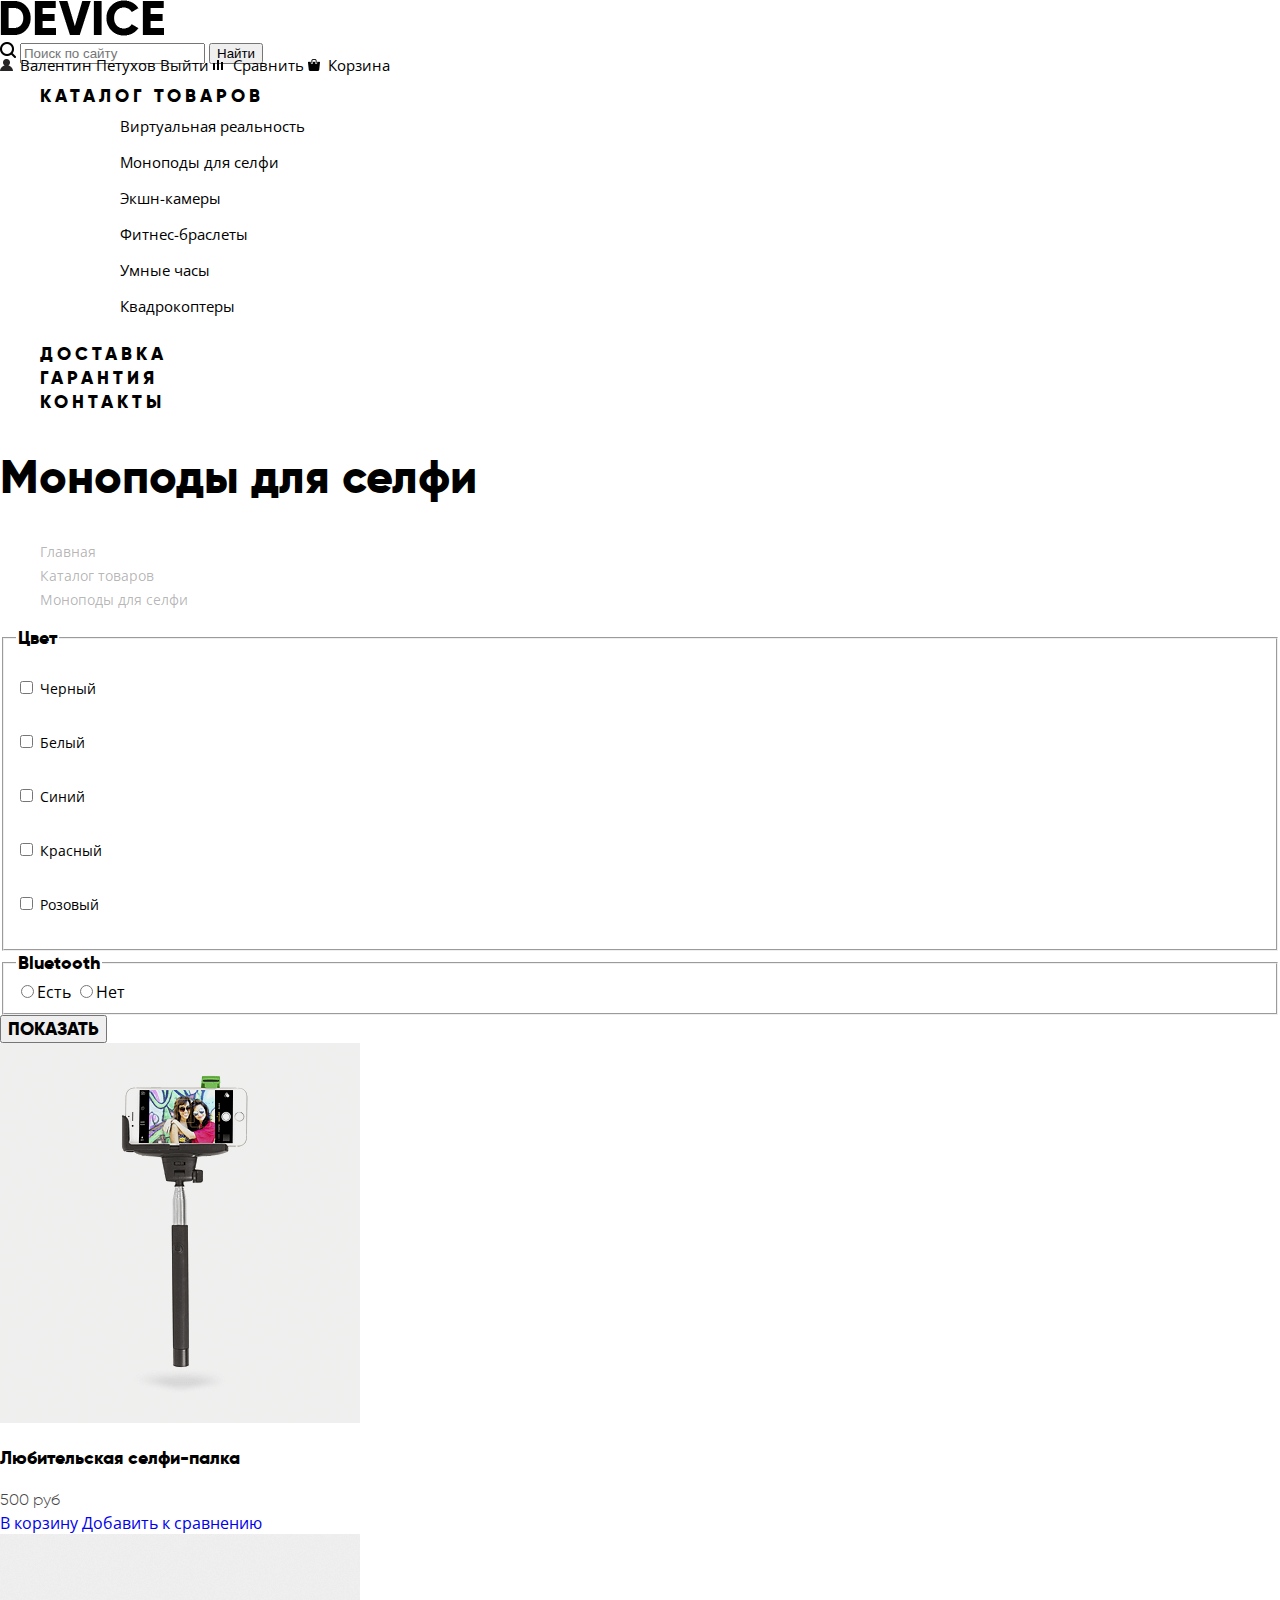
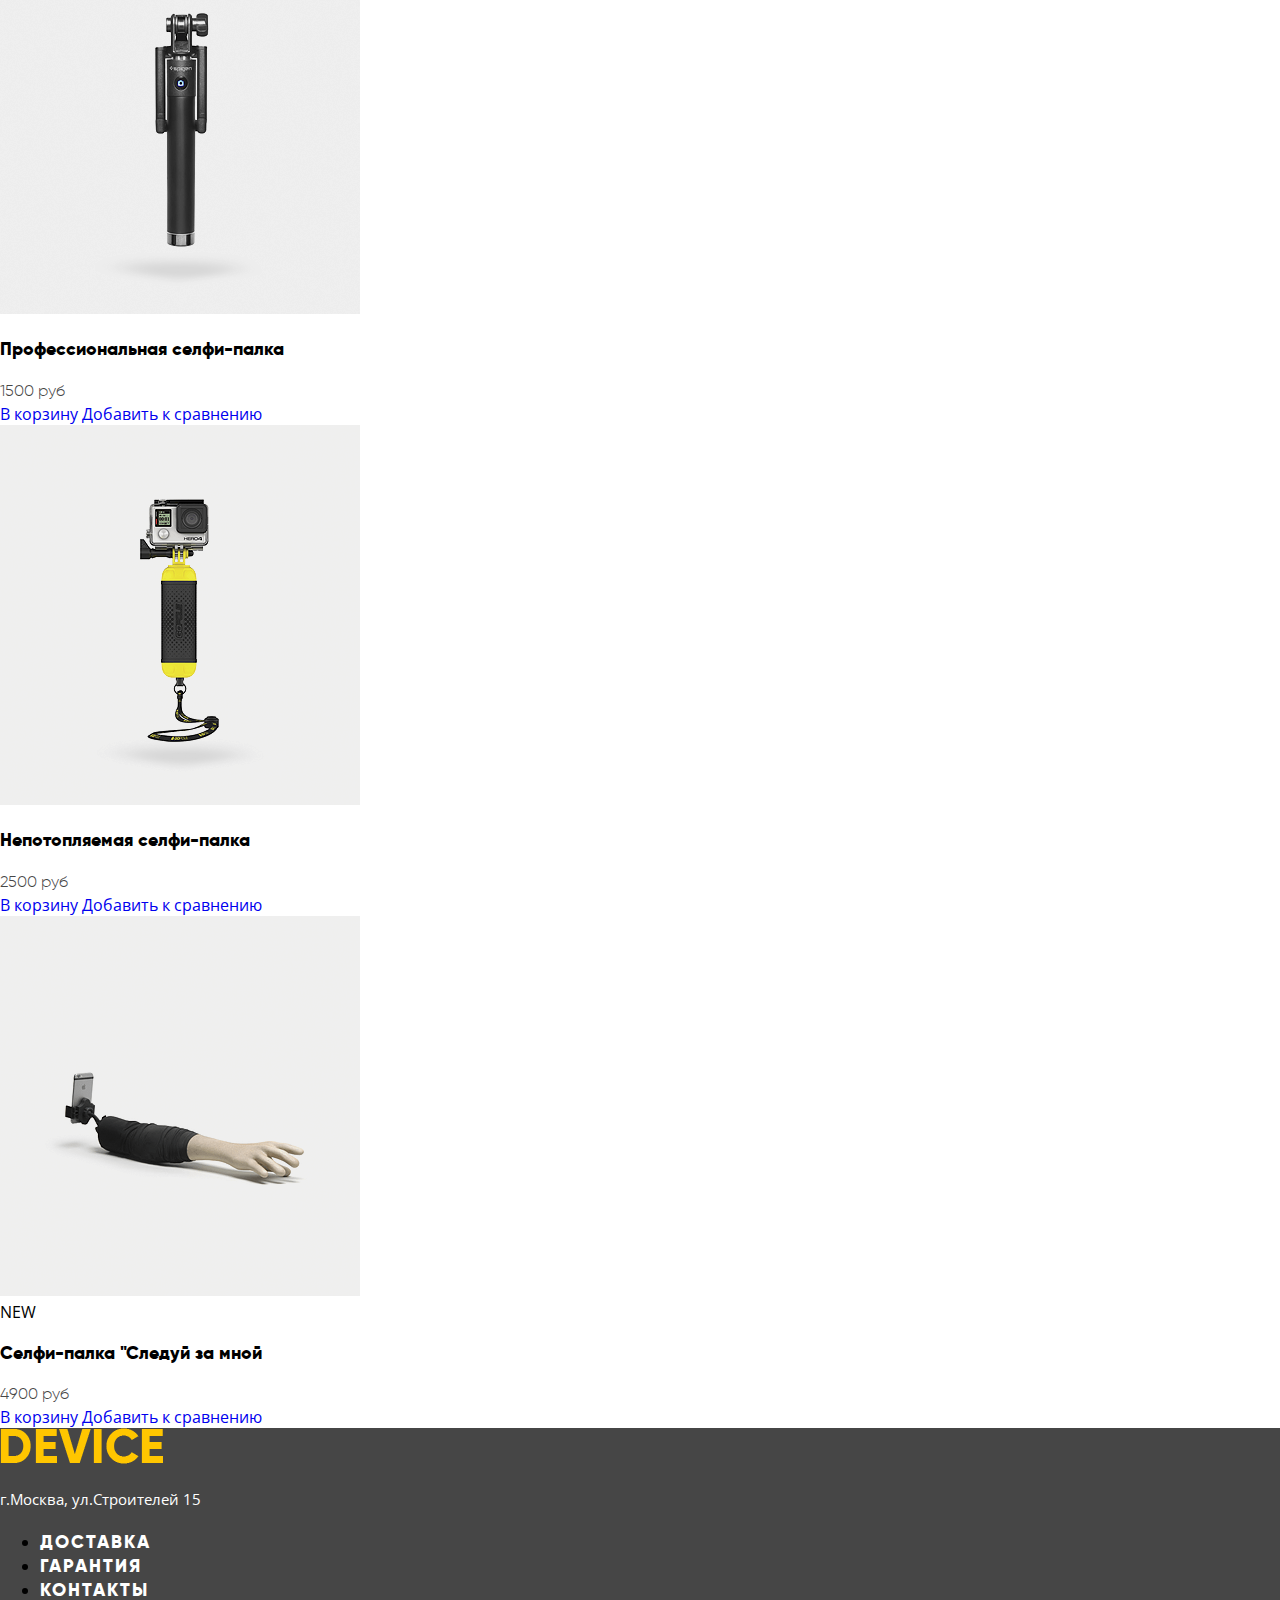
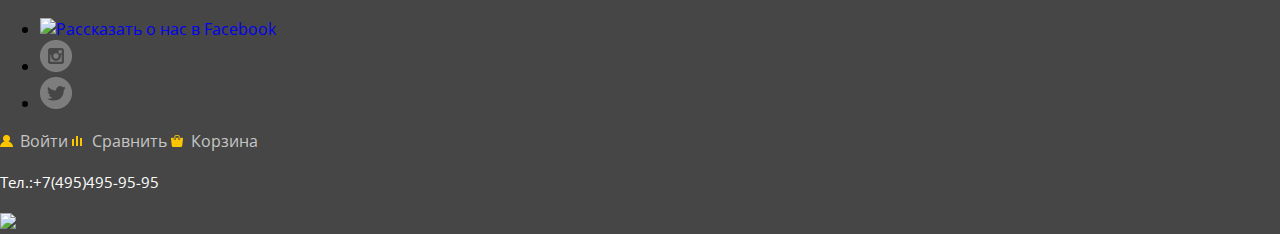
==== catalog.html @ 81c8e13b "Оформление футера каталога" ====
<!DOCTYPE html>
<html lang="ru">
  <head>
    <meta charset="utf-8">
    <title>Моноподы для селфи</title>
    <link rel="stylesheet" type="text/css" href="css/index.css">
    <link href="https://fonts.googleapis.com/css?family=Open+Sans&amp;subset=cyrillic" rel="stylesheet"> 
  </head>
  <body>
      
      <header class="main_header">
          
         <a href="index.html"><img src="img/logo.png"></a>
         <form action="https://echo.htmlacademy.ru" method="get">
          <label for="search"><img src="img/search.png" alt="Поиск по сайту"></label>
          <input type="search" placeholder="Поиск по сайту" id="search"> 
          <button type="submit">Найти</button> 
        </form>
                     
           <div class = "upper_navigation">                
                <a href="#"><span class="icon user">Валентин Петухов</span></a>
                <a href="#">Выйти</a>
                <a href="#"><span class="icon compare">Сравнить</span></a>
                <a href="#"><span class="icon cart">Корзина</span></a>
            </div>

           <nav class = "main_navigation">
               
            <ul class="user_navigation">   
                <li><a href="catalog.html">Каталог товаров</a>
                    <ul class="drop_list">
                        <li> 
                            <ul class="drop_list">
                                <li><a href="#">Виртуальная реальность</a></li>
                                <li><a href="catalog.html">Моноподы для селфи</a></li>
                                <li><a href="#">Экшн-камеры</a></li>
                            </ul>
                        </li>
                        <li>
                            <ul class="drop_list">
                                <li><a href="#">Фитнес-браслеты</a></li>
                                <li><a href="#">Умные часы</a></li>
                            </ul>
                        </li>
                        <li>
                            <ul class="drop_list">
                                <li><a href="#">Квадрокоптеры</a></li>
                            </ul>
                        </li>
                    </ul>
                </li> 
             </ul>               
            <ul class="user_navigation">
                <li><a href="delivery.html">Доставка</a></li>
                <li><a href="guarantee.html">Гарантия</a></li>
                <li><a href="contants.html">Контакты</a></li>
            </ul>    
               
          </nav>
       
      </header> 
      <main>
      <h2 class="headline">Моноподы для селфи</h2>
      <ul class="path">          
          <li><a href="index.html">Главная</a></li>
          <li><a href="#">Каталог товаров</a></li>
          <li>Моноподы для селфи</li>
      </ul>   
      
     
      
       <section class="filter">
           
        <fieldset>
          <legend class="options_name">Цвет</legend>
            
            <form class="options" action="https://echo.htmlacademy.ru" method="post">
            <p>
            <input type="checkbox" name="black" id="black">
            <label for="black">Черный</label>
            </p>
            <p>
            <input type="checkbox" name="white" id="white">
            <label for="white">Белый</label>
            </p>
            <p>
            <input type="checkbox" name="blue" id="blue">
            <label for="blue">Синий</label>
            </p>
            <p>
            <input type="checkbox" name="red" id="red">
            <label for="red">Красный</label>
            </p>
            <p>
            <input type="checkbox" name="pink" id="pink">
            <label for="pink">Розовый</label>
            </p>
        </fieldset>       
        <fieldset>   
           <legend class="options_name">Bluetooth</legend>
           <label><input type="radio" name="Bluetooth" value="yes">Есть</label>
           <label><input type="radio" name="Bluetooth" value="no">Нет</label>
        </fieldset>
      <button class="button_show" type="submit">Показать</button>

      </form>
      </section>          
          
          
          
      <article class="goods">
          <div><img src="img/item-1.png"></div>
            <div>
                <h3 class="goods_caption">Любительская селфи-палка</h3>
                <span class="price">500 руб</span>
            </div>
          <div class="drop_dowm_buy">
            <a href="#">В корзину</a>
            <a href="#">Добавить к сравнению</a>  
          </div>
      </article>
          
      <article class="goods">
          <div><img src="img/item-2.png"></div>
            <div>
                <h3 class="goods_caption">Профессиональная селфи-палка</h3>
                <span class="price">1500 руб</span>
            </div>
          <div class="drop_dowm_buy">
            <a href="#">В корзину</a>
            <a href="#">Добавить к сравнению</a>  
          </div>
      </article>
          
      <article class="goods">
          <div><img src="img/item-3.png"></div>
            <div>
                <h3 class="goods_caption">Непотопляемая селфи-палка</h3>
                <span class="price">2500 руб</span>
            </div>
          <div class="drop_dowm_buy">
            <a href="#">В корзину</a>
            <a href="#">Добавить к сравнению</a>  
          </div>
      </article>  
          
       <article class="goods">
          <div><img src="img/item-4.png"></div>
            <div>
          <span>NEW</span>        
                <h3 class="goods_caption">Селфи-палка "Следуй за мной</h3>
                <span class="price">4900 руб</span>
            </div>
          <div class="drop_dowm_buy">
            <a href="#">В корзину</a>
            <a href="#">Добавить к сравнению</a>  
          </div>
      </article>       
          
     </main>      
       <footer class="basement">
      
     <div class="collumn1">
        <a href="index.html"><img src="img/logo_footer.png"></a>
        <p class="contact_info">г.Москва, ул.Строителей 15</p>
    </div>
    
    <div class="column2">
        <ul class="footer_services">
            <li><a href="#">Доставка</a></li>
            <li><a href="#">Гарантия</a></li>
            <li><a href="#">Контакты</a></li>
        </ul>  
        
        <ul>
            <li><a href="#"><img src="img/fb.png" alt="Рассказать о нас в Facebook"></a></li>
            <li><a href="#"><img src="img/ins.png" alt="Рассказать о нас в Instagram"></a></li>
            <li><a href="#"><img src="img/Twitter.png" alt="Рассказать о нас в Twitter"></a></li>
        </ul>  
    </div>
    
    <div class="column3">

        <a href="#"><span class="icon user_footer">Войти</span></a>
        <a href="#"><span class="icon compare_footer">Сравнить</span></a>
        <a href="#"><span class="icon cart_footer">Корзина</span></a>

            <p class="contact_info">Тел.:+7(495)495-95-95</p>
        <a href="https://htmlacademy.ru/intensive/htmlcss"><img src="HAlogo.jpg"></a>
    </div>


      </footer>
  </body>
</html>
---- css/index.css ----
@font-face {
    font-family: "Gilroy";
    font-weight: bold;
    src: url(../fonts/gilroy-extrabold-webfont.woff2) format("woff2"); 
}

@font-face {
    font-family: "Gilroylight";
    src: url(../fonts/gilroylight.woff2) format('woff2');
    
   

}
body{
  margin:0;
  padding: 0;
  font-family: "Open Sans", "Arial", sans-serif;
}

a{
  text-decoration: none;
}
.upper_navigation{
  font-size: 15px;
  line-height: 2px;
  color: rgb(0, 0, 0);
}
.user_navigation   {
  list-style: none;
  font-size: 18px;
  font-family: "Gilroy";
  color: rgb(0, 0, 0);  
  text-transform: uppercase;
  letter-spacing: 4px;
  line-height: 1.333;
  list-style: none;
}

.drop_list{
  list-style: none;
  font-size: 15px;
  font-family: "Open Sans";
  line-height: 2.4;
  text-transform: none;
  letter-spacing: normal;
} 

.upper_navigation a,
.user_navigation a,
.gadgets a{
  color: rgb(0, 0, 0);
}

.upper_navigation a:hover,
.user_navigation a:hover{
  color: rgba(0, 0, 0, 0.6);
}

.upper_navigation a:active,
.user_navigation a:active{
  color:rgba(0, 0, 0, 0.302);
}

.gadgets{
  font-size: 18px;
  font-family: "Gilroy";
  color: rgb(0, 0, 0);
  line-height: 1.333;
  font-weight: bold;
  list-style: none;
}
.gadgets li:hover{
  background-color: #f0c52e;
}

.info{
   font-size: 48px;
  font-family: "Gilroy";
  color: rgb(0, 0, 0);
  font-weight: bold;
  line-height: 1.021;
}

.description{
  font-size: 15px;
  font-family: "Open Sans";
  color: rgb(70, 70, 70);
  line-height: 2;
  text-align: left;
}

.partners{
  list-style-image: url(../img/marker.png);
  font-size: 16px;
  font-family: "Gilroy";
  color: rgb(0,0,0);
  line-height: 2;
}

.contact_info{
  font-size: 15px;
  font-family: "Open Sans";
  color: rgb(255, 255, 255);
  line-height: 2;
}

.basement{
  background-color: #464646;
}

.footer_services li a {
  font-size: 18px;
  font-family: "Gilroy";
  color: rgb(255, 255, 255);
  text-transform: uppercase;
  letter-spacing: 2px;
  line-height: 1.333;
  font-weight: bold;
}

.footer_navigation{
  font-size: 15px;
  font-family: "Open Sans";
  color: #d3d3d3;
  line-height: 2.4;
}


/*Разметка каталога */

.headline{  
  font-size: 47px;
  font-family: "Gilroy";
  color: rgb(0, 0, 0);
  font-weight: bold;
  line-height: 1.021;
   
}

.path li a{
  font-size: 14px;
  font-family: "Open Sans";
  color: rgba(0, 0, 0, 0.302);
  line-height: 1.714;
}
.path{
  list-style: none; 
  font-size: 14px;
  font-family: "Open Sans";
  color: rgba(0, 0, 0, 0.302);
  line-height: 1.714;
}

.options_name{
  font-size: 18px;
  font-family: "Gilroy";
  color: rgb(0, 0, 0);
  font-weight: bold;
  line-height: 1.333;
}

.options{
  font-size: 14px;
  font-family: "Open Sans";
  color: rgb(0, 0, 0);
  line-height: 2.857;
}
.button_show{
  font-size: 18px;
  font-family: "Gilroy";
  color: rgb(0, 0, 0);
  font-weight: bold;
  text-transform: uppercase;
  line-height: 1.2;
}

.goods_caption{
  font-size: 18px;
  font-family: "Gilroy";
  color: rgb(0, 0, 0);
  font-weight: bold;
  line-height: 1.333;
}

.price{
  font-size: 16px;
  font-family: "Gilroylight";
  color: rgb(70, 70, 70);
  line-height: 1.5;  
}
/* Блоки со схематичными изображениями товаров*/

.block{ 
  width: 160px;
  height: 160px;  
  }

.block1{
  
  background:url(../img/popular-1.png) no-repeat;
  background-color: #f7e296;
  background-position: 50% 50%;
  }

.block2{ 
    background:url(../img/popular-2.png) no-repeat;
    background-color: #f7e296;
    background-position: 50% 50%;         
}

.block3{ 
    background:url(../img/popular-3.png) no-repeat;
    background-color: #f7e296;
    background-position: 50% 50%;         
}

.block4{ 
    background:url(../img/popular-4.png) no-repeat;
    background-color: #f7e296;
    background-position: 50% 50%;         
}

.block5{ 
    background:url(../img/popular-5.png) no-repeat;
    background-color: #f7e296;
    background-position: 50% 50%;         
}

.block6{ 
    background:url(../img/popular-6.png) no-repeat;
    background-color: #f7e296;
    background-position: 50% 50%;         
}


/*Логотипы партнеров*/

.dji{
  width: 260px;
  height: 100px;
  opacity: 0.2;
}

.sp{

  width: 260px;
  height: 100px;
  opacity: 0.2;
}
.gopro{
  width: 260px;
  height: 100px;
  opacity: 0.2;
}
.vive{
   width: 260px;
  height: 100px;
  opacity: 0.2;
}

  /*Иконки*/
.icon{
  width: 160px;
  height: 20px;
  background-repeat: no-repeat;
  background-position: 0 50%;
  padding-left:20px;

  }
.user{  
  background-image: url(../img/user.png);
 }
.compare{
  background-image: url(../img/compare.png);
}
.cart{
  background-image: url(../img/cart.png);
}

.user_footer{  
  background-image: url(../img/user_footer.png);
  color: rgba(255, 255, 255, 0.702);
 }
.compare_footer{
  background-image: url(../img/compare_footer.png);
  color: rgba(255, 255, 255, 0.702);
}
.cart_footer{
  background-image: url(../img/cart_footer.png);
  color: rgba(255, 255, 255, 0.702);
}

.hide{
  visibility: hidden;
  width: 1px;
  height: 1px;
  margin: -1px;
}
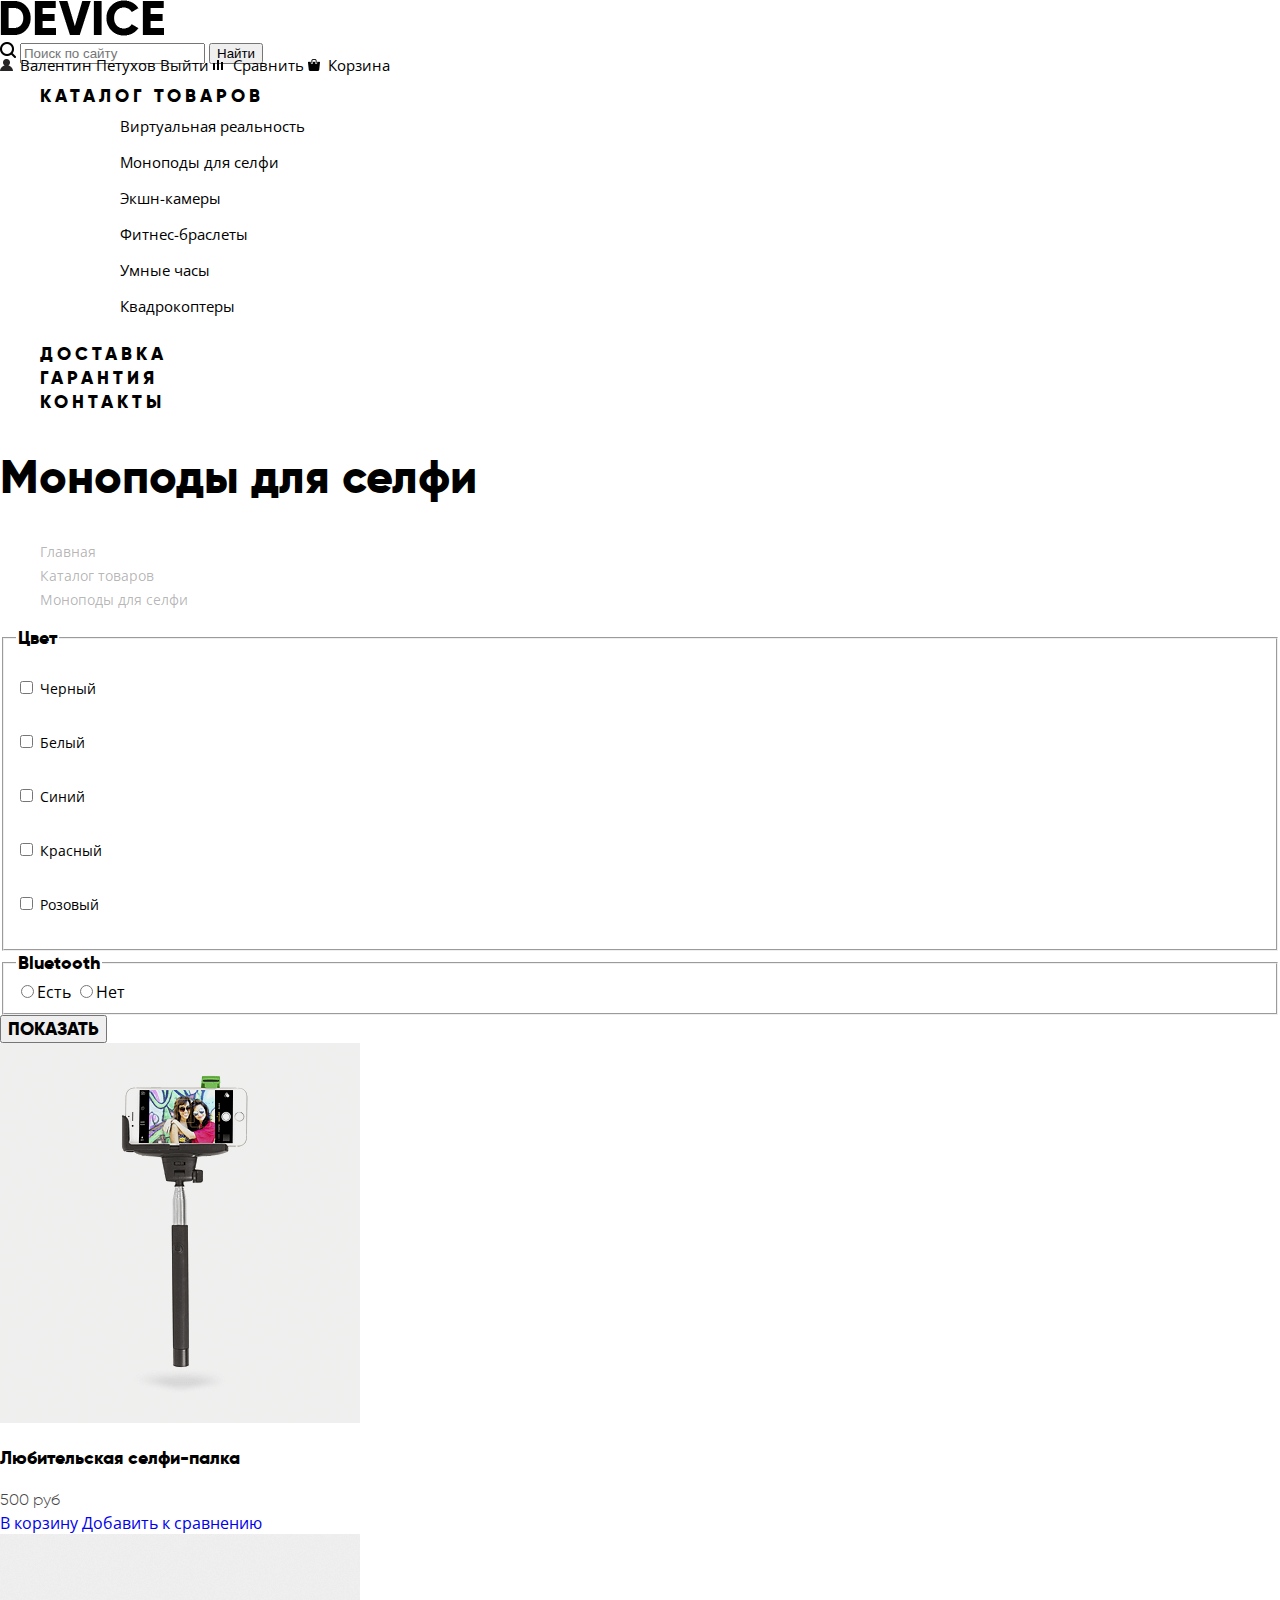
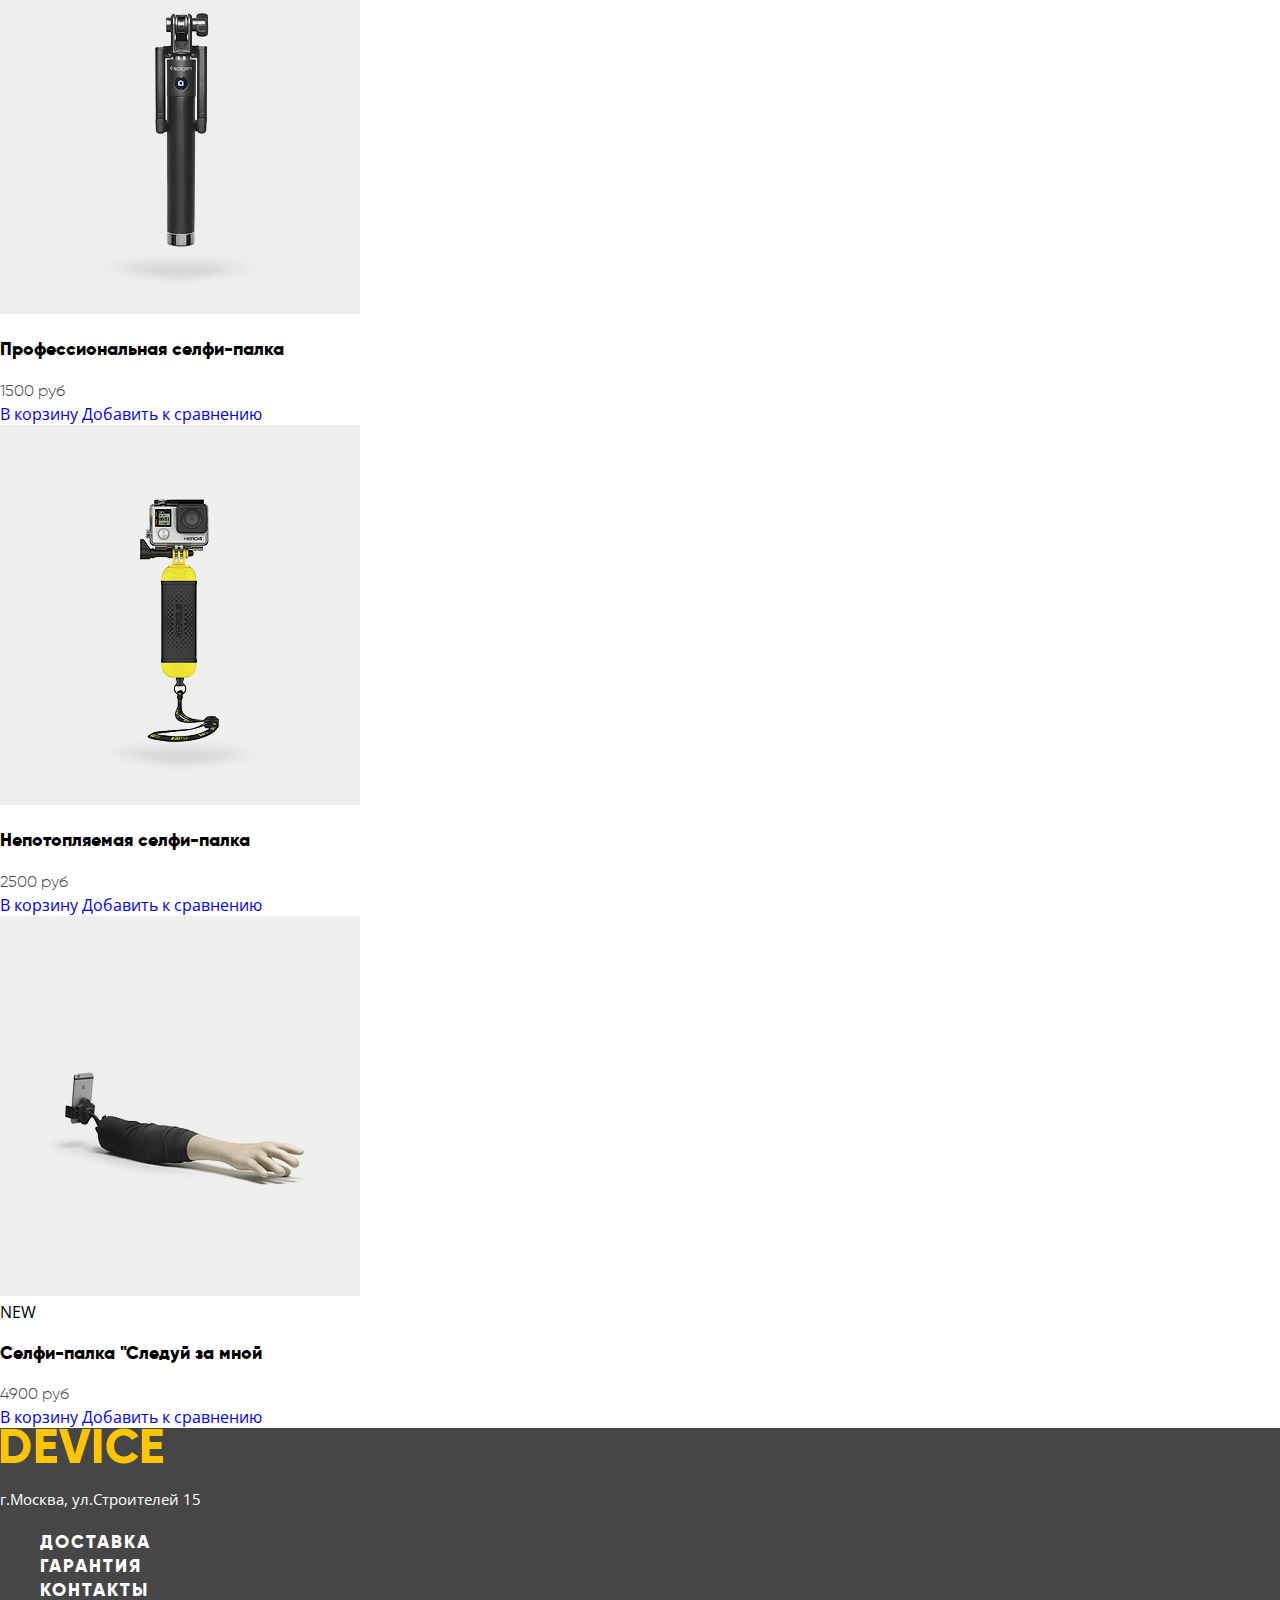
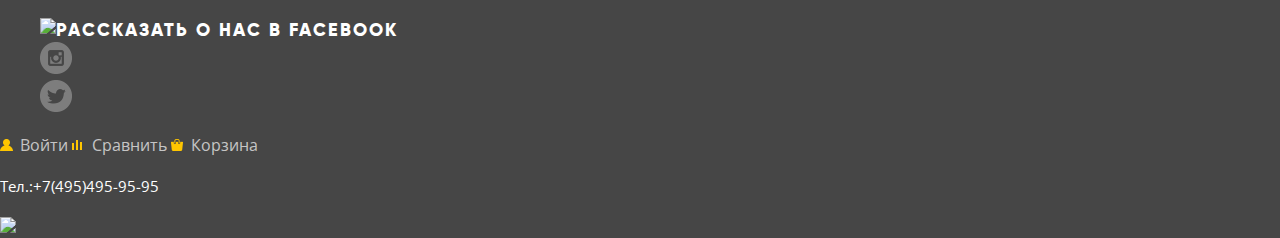
==== commit 22556eeb: "Устранение маркеров списка" ====
--- a/catalog.html
+++ b/catalog.html
@@ -172,7 +172,7 @@
             <li><a href="#">Контакты</a></li>
         </ul>  
         
-        <ul>
+        <ul class="footer_services">
             <li><a href="#"><img src="img/fb.png" alt="Рассказать о нас в Facebook"></a></li>
             <li><a href="#"><img src="img/ins.png" alt="Рассказать о нас в Instagram"></a></li>
             <li><a href="#"><img src="img/Twitter.png" alt="Рассказать о нас в Twitter"></a></li>
--- a/css/index.css
+++ b/css/index.css
@@ -108,6 +108,9 @@
   background-color: #464646;
 }
 
+.footer_services{
+  list-style: none;
+}
 .footer_services li a {
   font-size: 18px;
   font-family: "Gilroy";
@@ -188,6 +191,8 @@
   color: rgb(70, 70, 70);
   line-height: 1.5;  
 }
+
+
 /* Блоки со схематичными изображениями товаров*/
 
 .block{ 
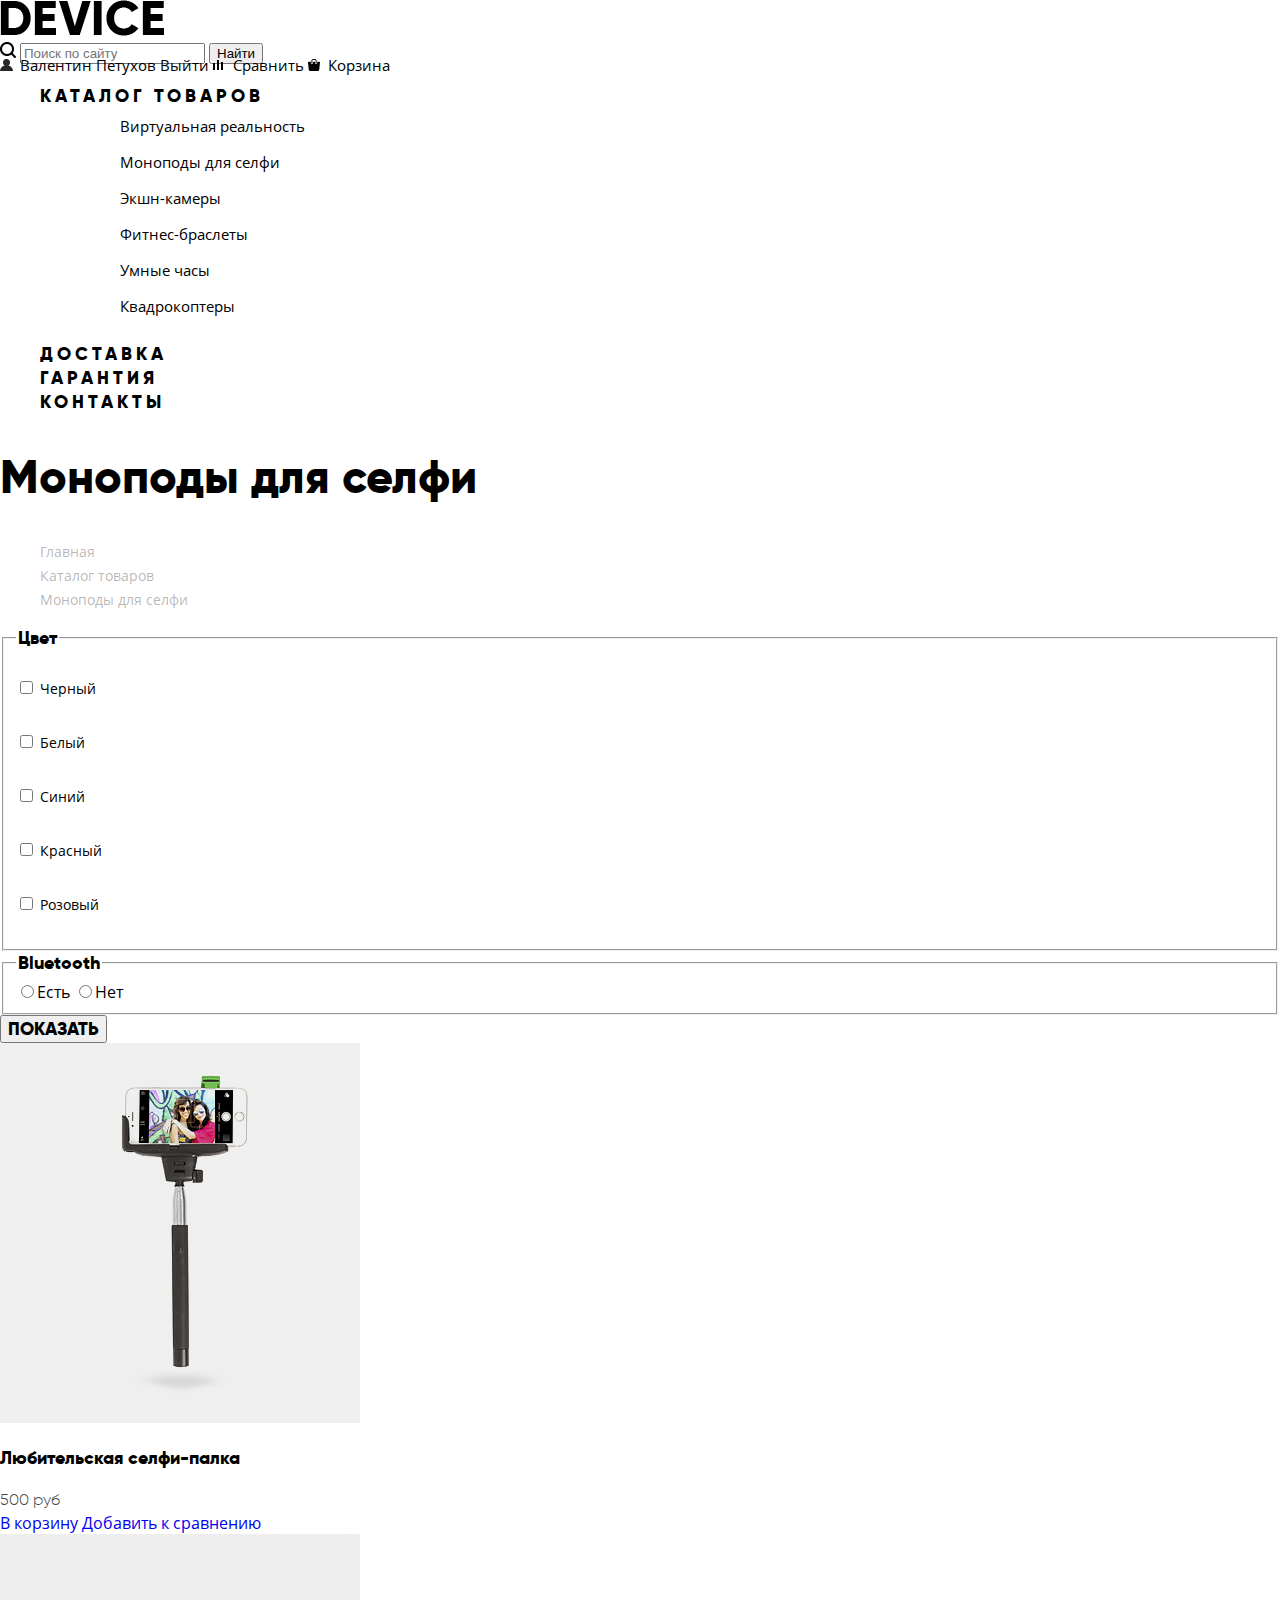
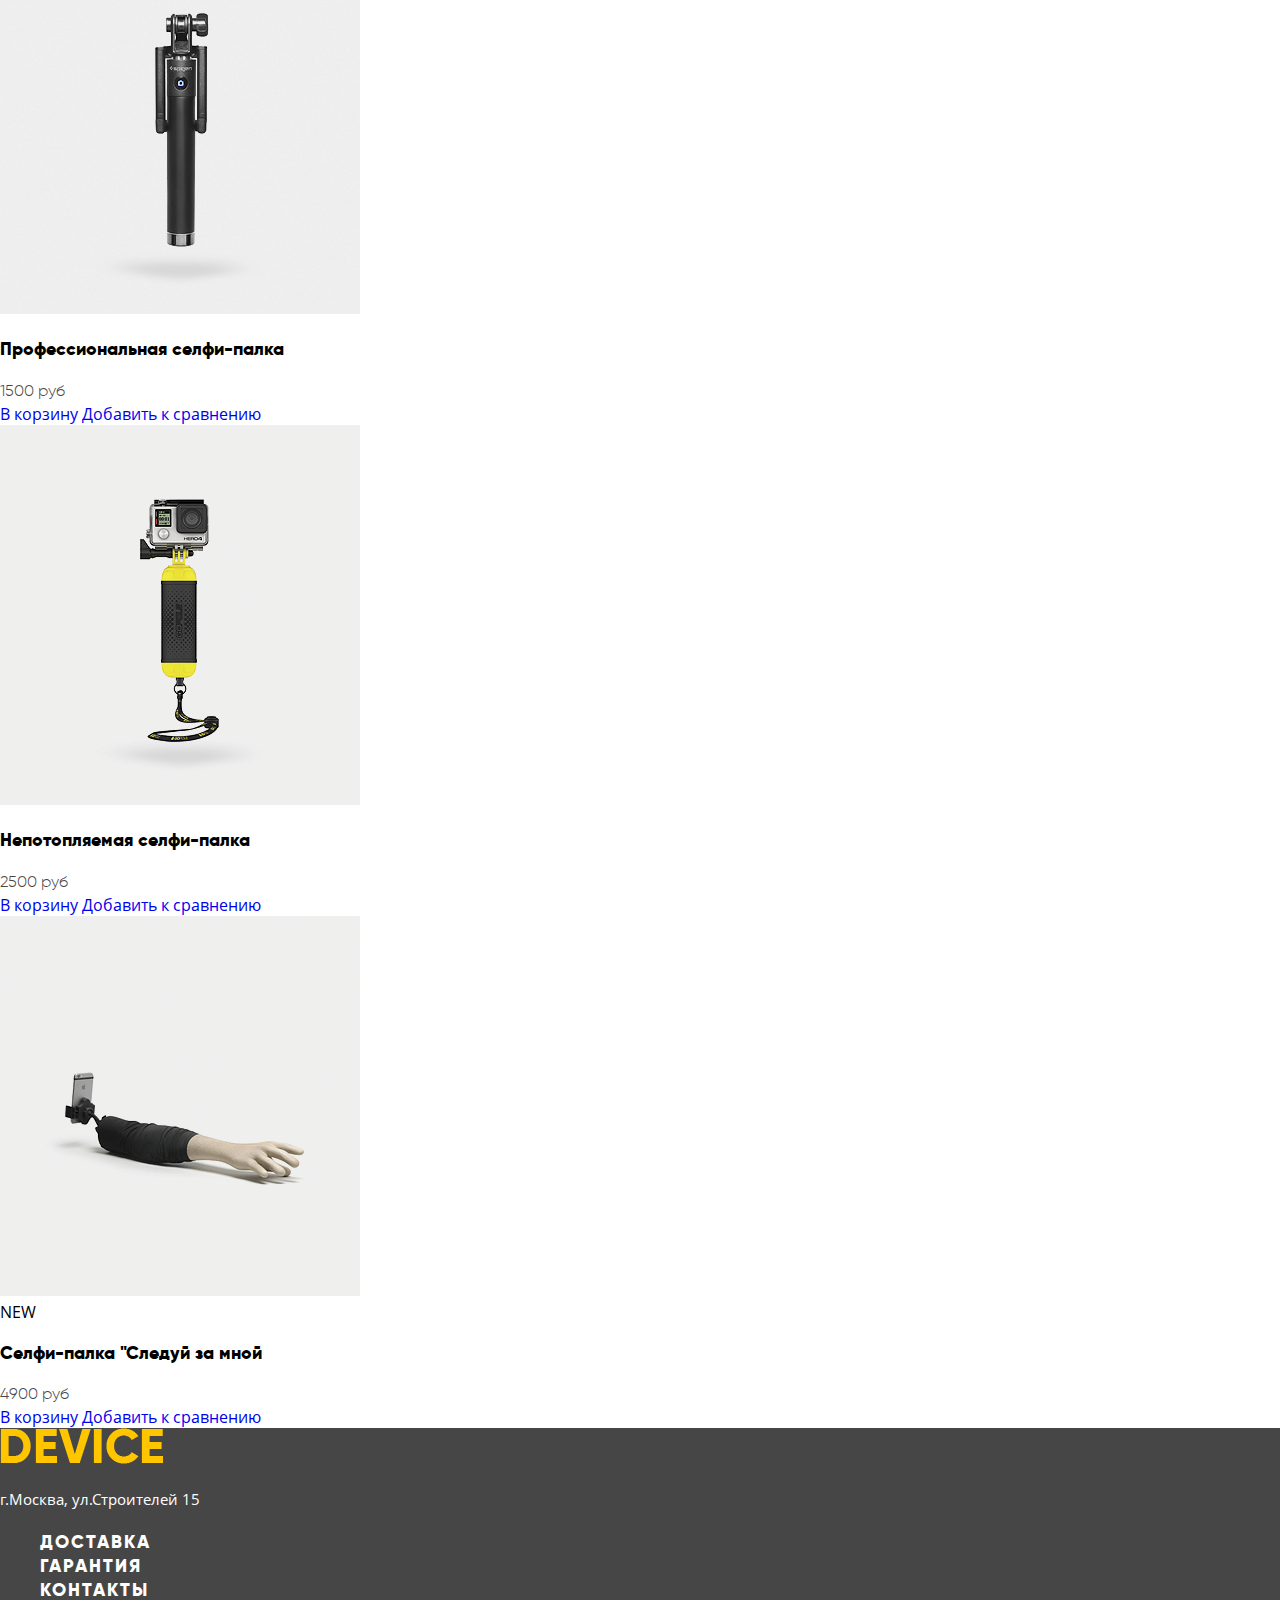
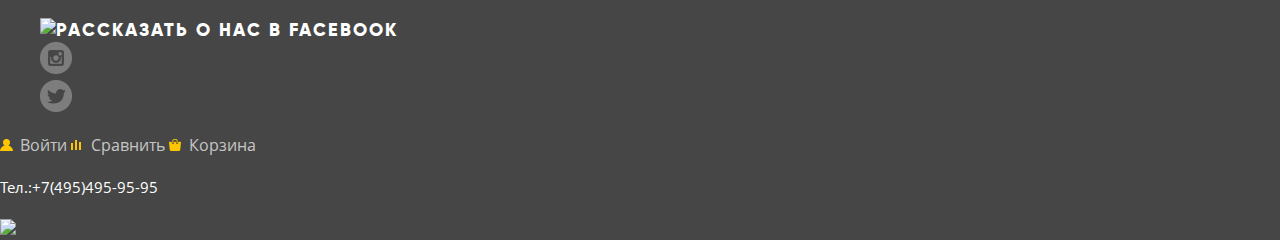
==== commit aa12ad0c: "Телефон-ссылка" ====
--- a/catalog.html
+++ b/catalog.html
@@ -185,7 +185,7 @@
         <a href="#"><span class="icon compare_footer">Сравнить</span></a>
         <a href="#"><span class="icon cart_footer">Корзина</span></a>
 
-            <p class="contact_info">Тел.:+7(495)495-95-95</p>
+            <p><a href="tel:74954959595" class="contact_info">Тел.:+7(495)495-95-95</a></p>
         <a href="https://htmlacademy.ru/intensive/htmlcss"><img src="HAlogo.jpg"></a>
     </div>
 
--- a/css/index.css
+++ b/css/index.css
@@ -1,16 +1,27 @@
 @font-face {
     font-family: "Gilroy";
+    src: url(../fonts/gilroy-extrabold-webfont.woff) format("woff");
+    src: url(../fonts/gilroy-extrabold-webfont.woff2) format("woff2"); 
     font-weight: bold;
-    src: url(../fonts/gilroy-extrabold-webfont.woff2) format("woff2"); 
 }
 
 @font-face {
     font-family: "Gilroylight";
+    src: url(../fonts/gilroylight.woff) format('woff');
     src: url(../fonts/gilroylight.woff2) format('woff2');
-    
+    font-weight: normal;
+}
+ 
+
+@font-face{
+  font-family: "Open Sans";
+  src: url(../fonts/OpenSans-Regular.woff) format("woff"),
+  url(../fonts/OpenSans-Regular.woff2) format("woff2");
+  font-weight: normal;
+}    
    
 
-}
+
 body{
   margin:0;
   padding: 0;
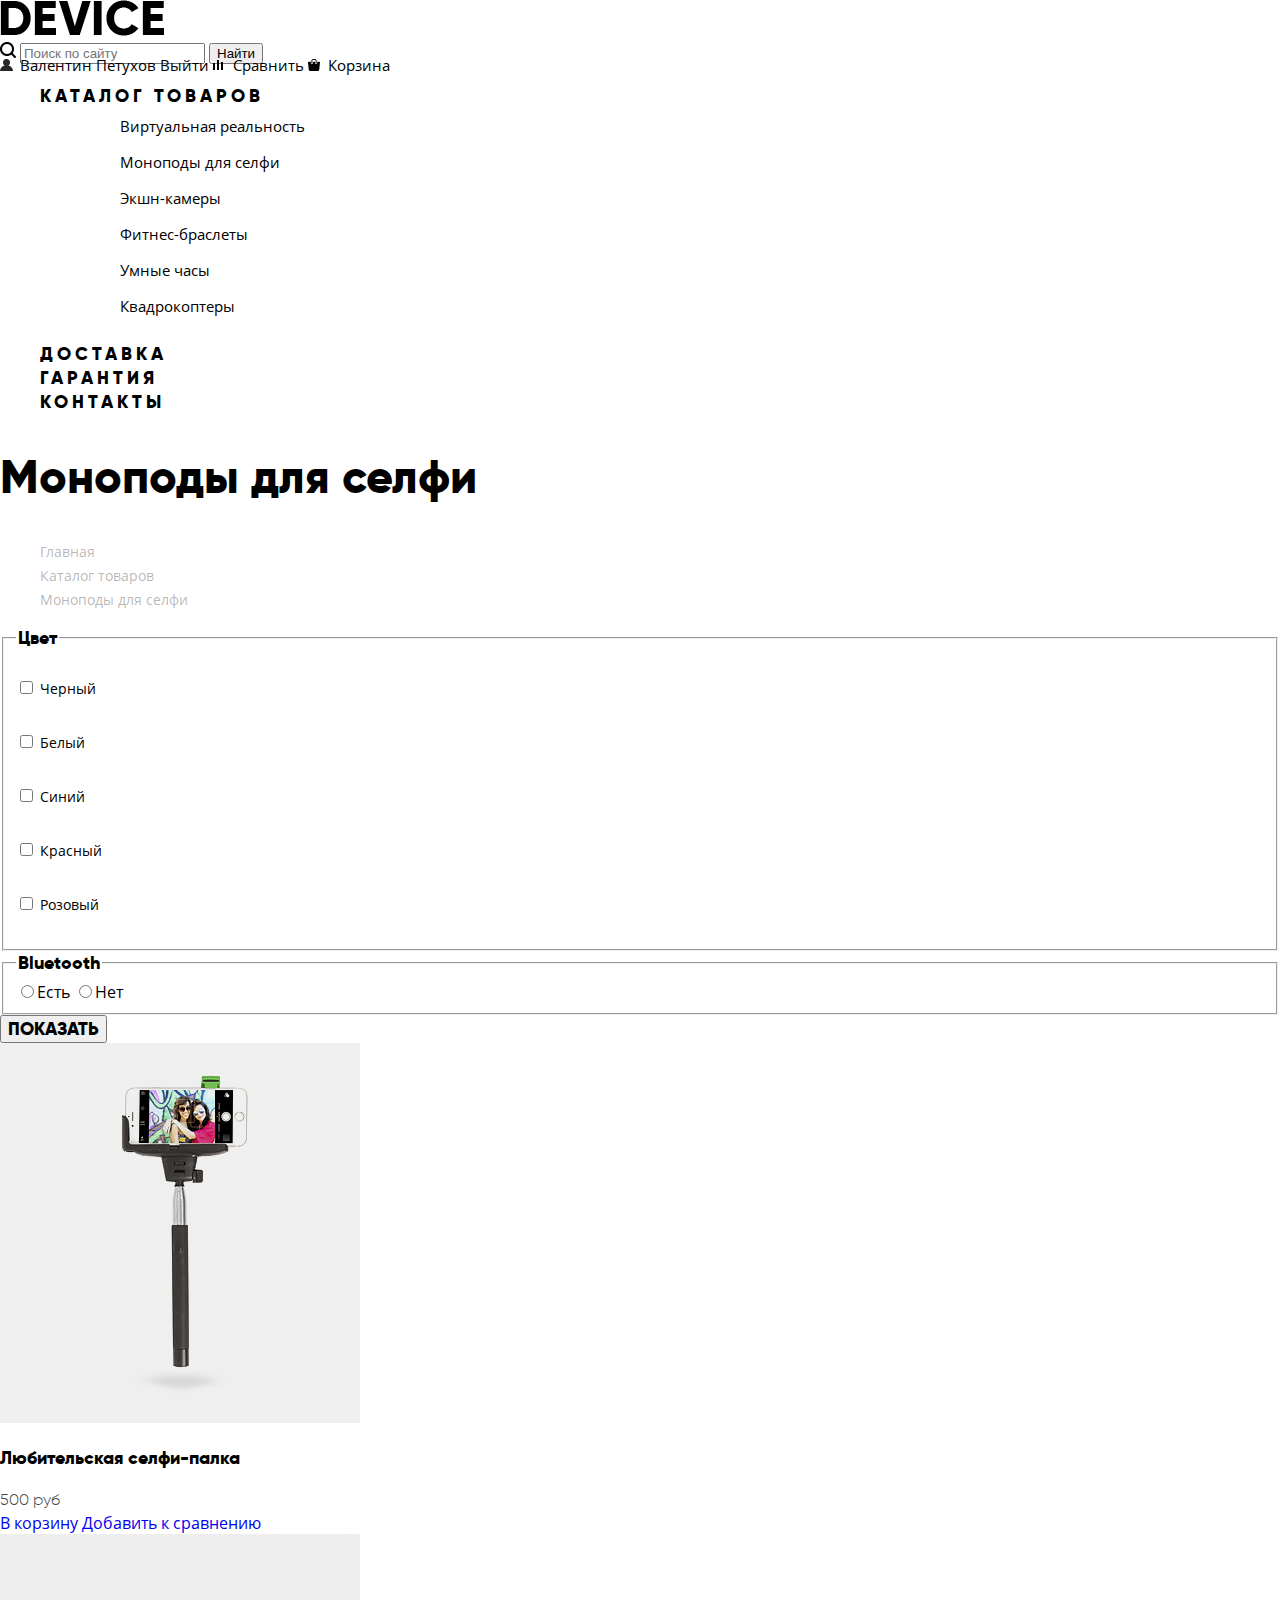
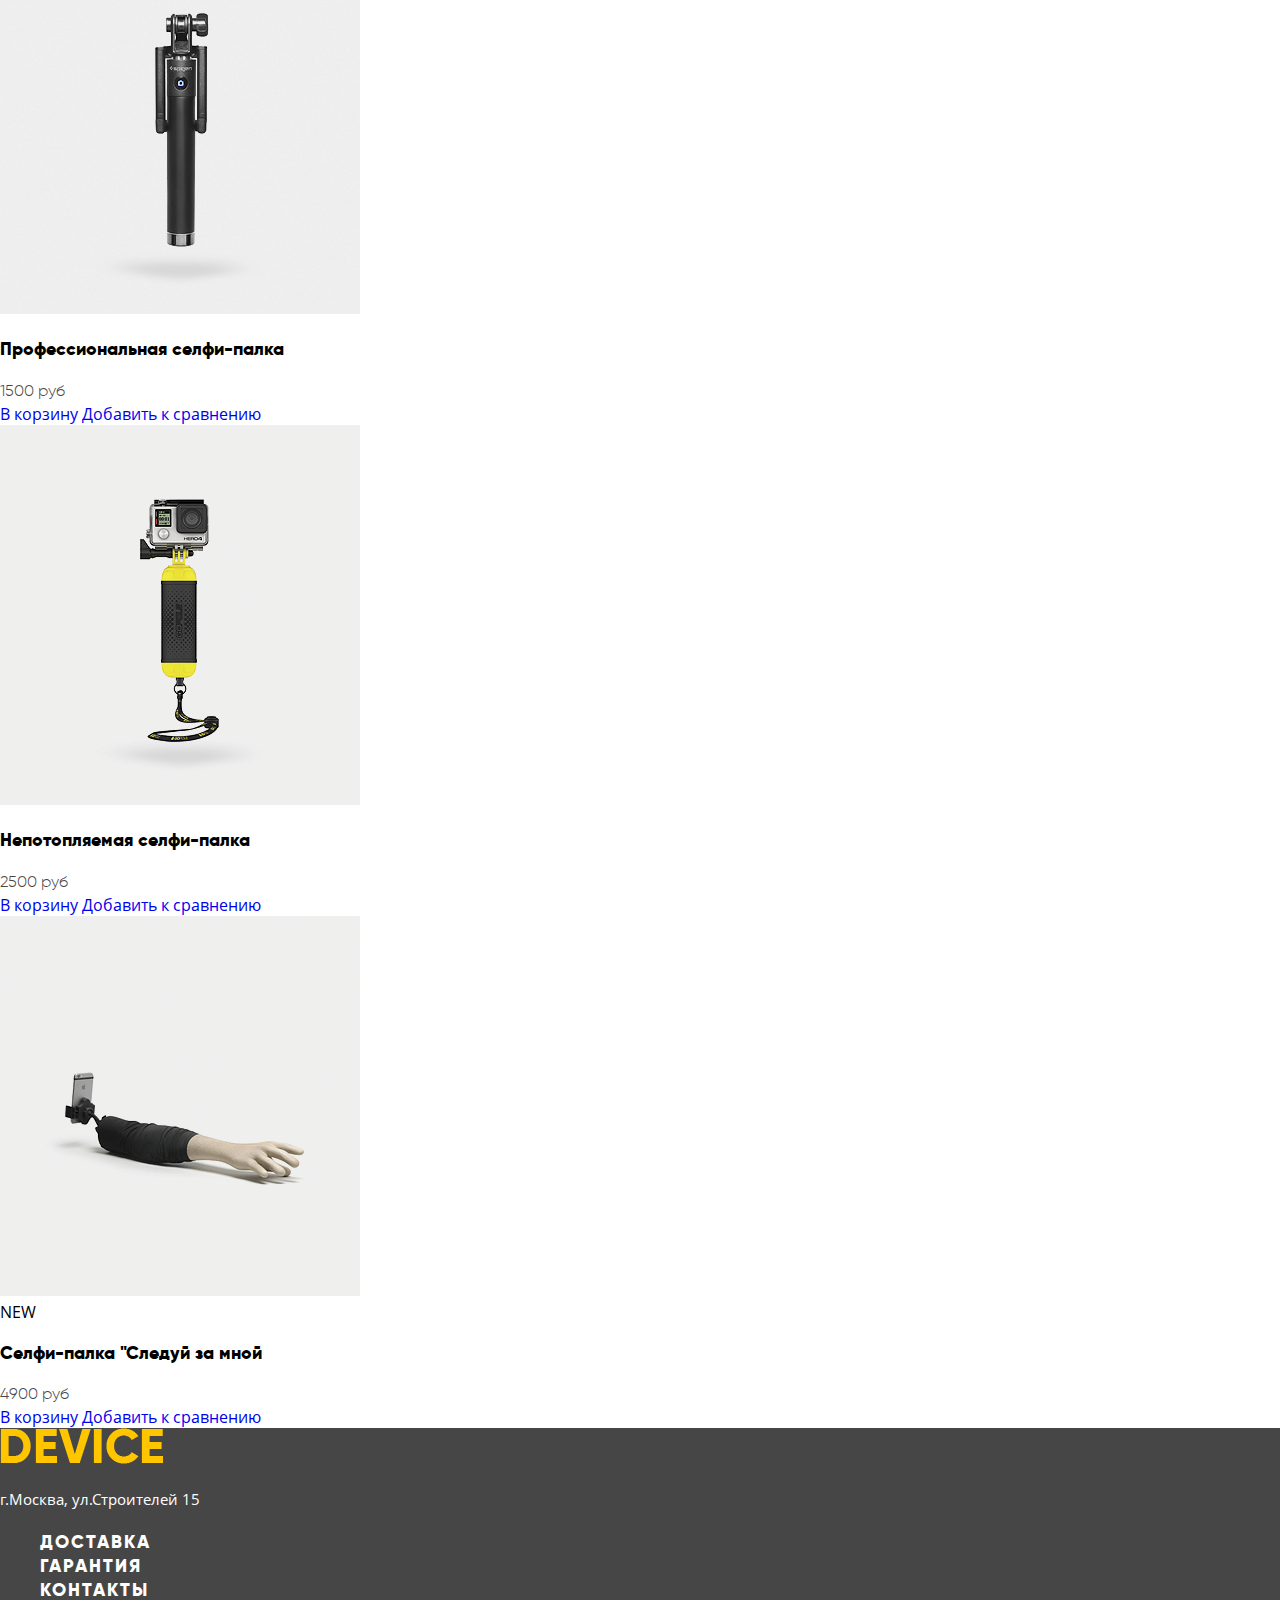
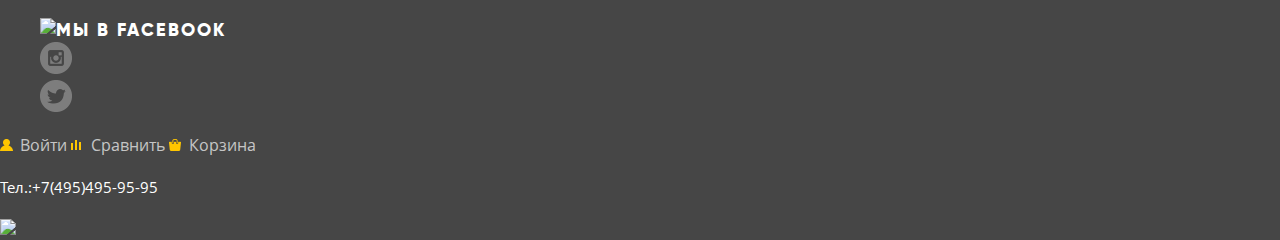
==== commit a71edfe5: "Подписи к ссылкам на соцсети" ====
--- a/catalog.html
+++ b/catalog.html
@@ -173,9 +173,9 @@
         </ul>  
         
         <ul class="footer_services">
-            <li><a href="#"><img src="img/fb.png" alt="Рассказать о нас в Facebook"></a></li>
-            <li><a href="#"><img src="img/ins.png" alt="Рассказать о нас в Instagram"></a></li>
-            <li><a href="#"><img src="img/Twitter.png" alt="Рассказать о нас в Twitter"></a></li>
+            <li><a href="#"><img src="img/fb.png" alt="Мы в Facebook"></a></li>
+            <li><a href="#"><img src="img/ins.png" alt="Мы в Instagram"></a></li>
+            <li><a href="#"><img src="img/Twitter.png" alt="Мы в Twitter"></a></li>
         </ul>  
     </div>
     
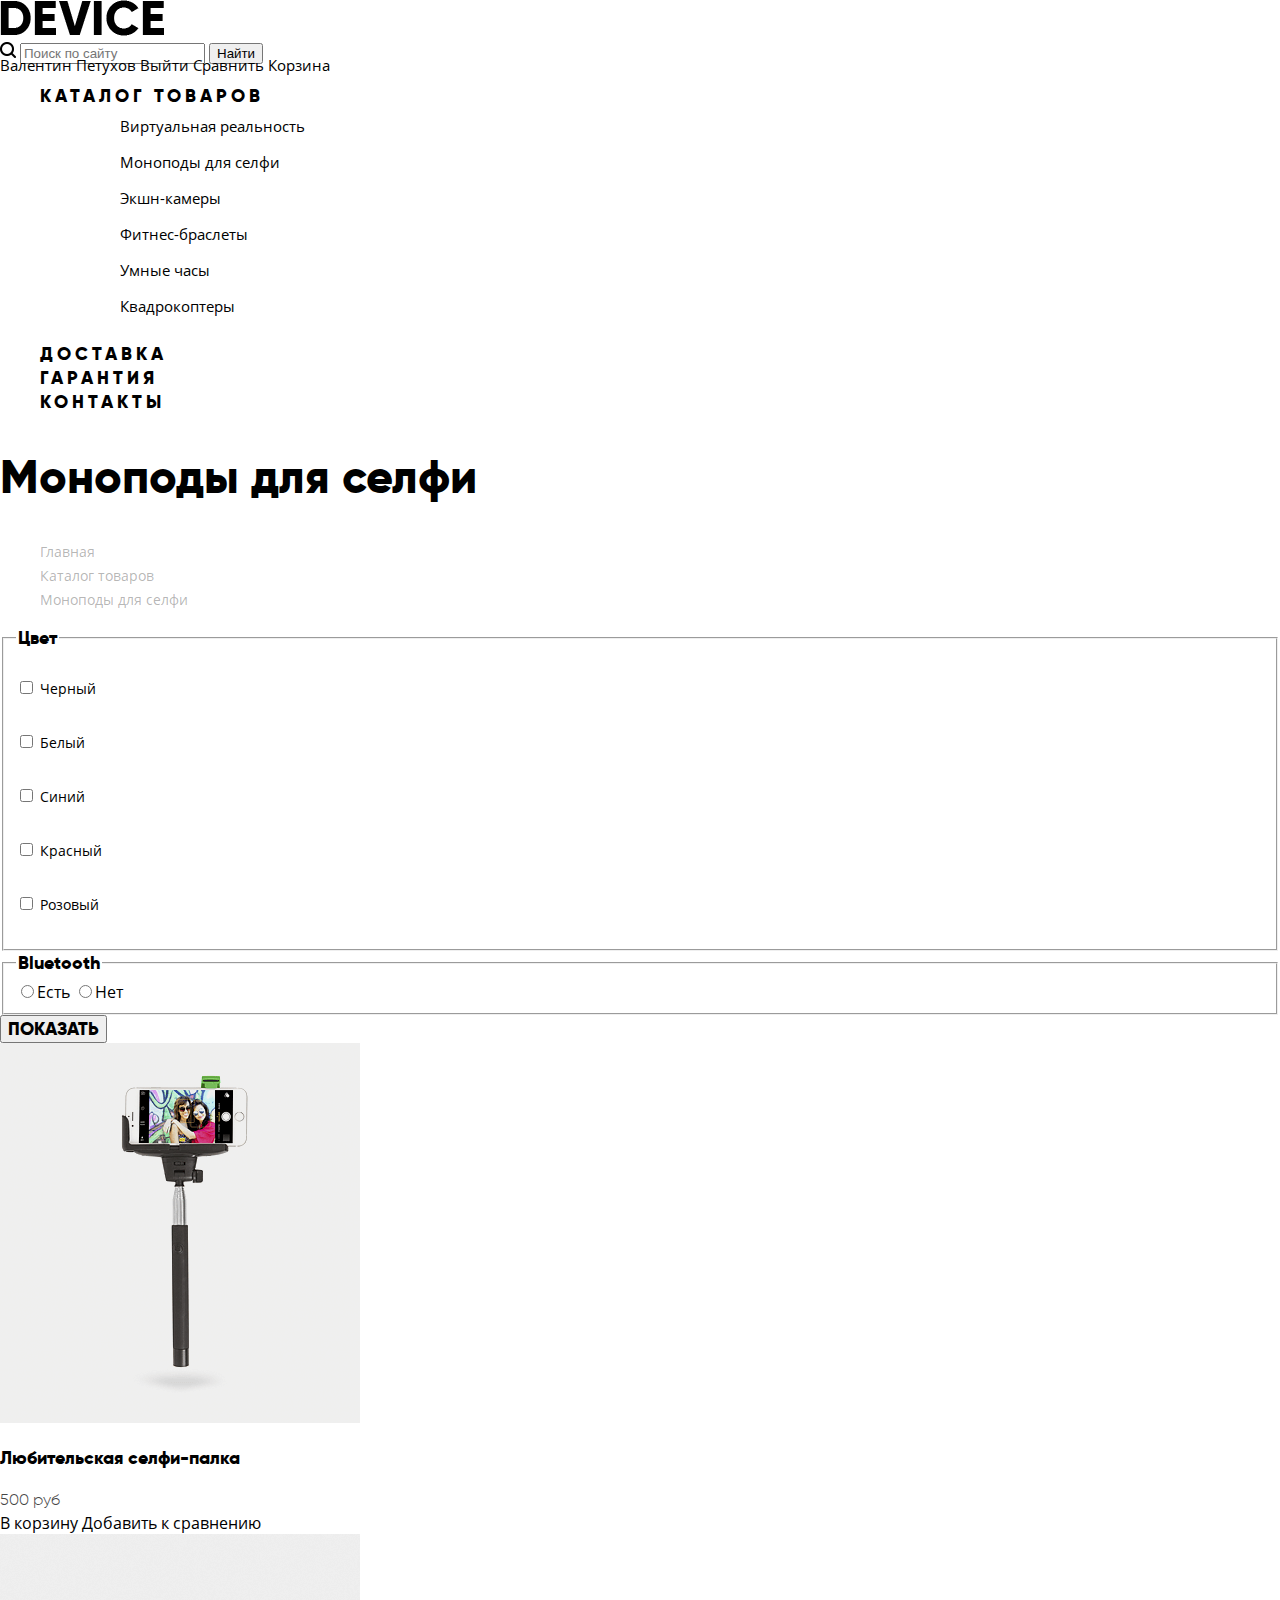
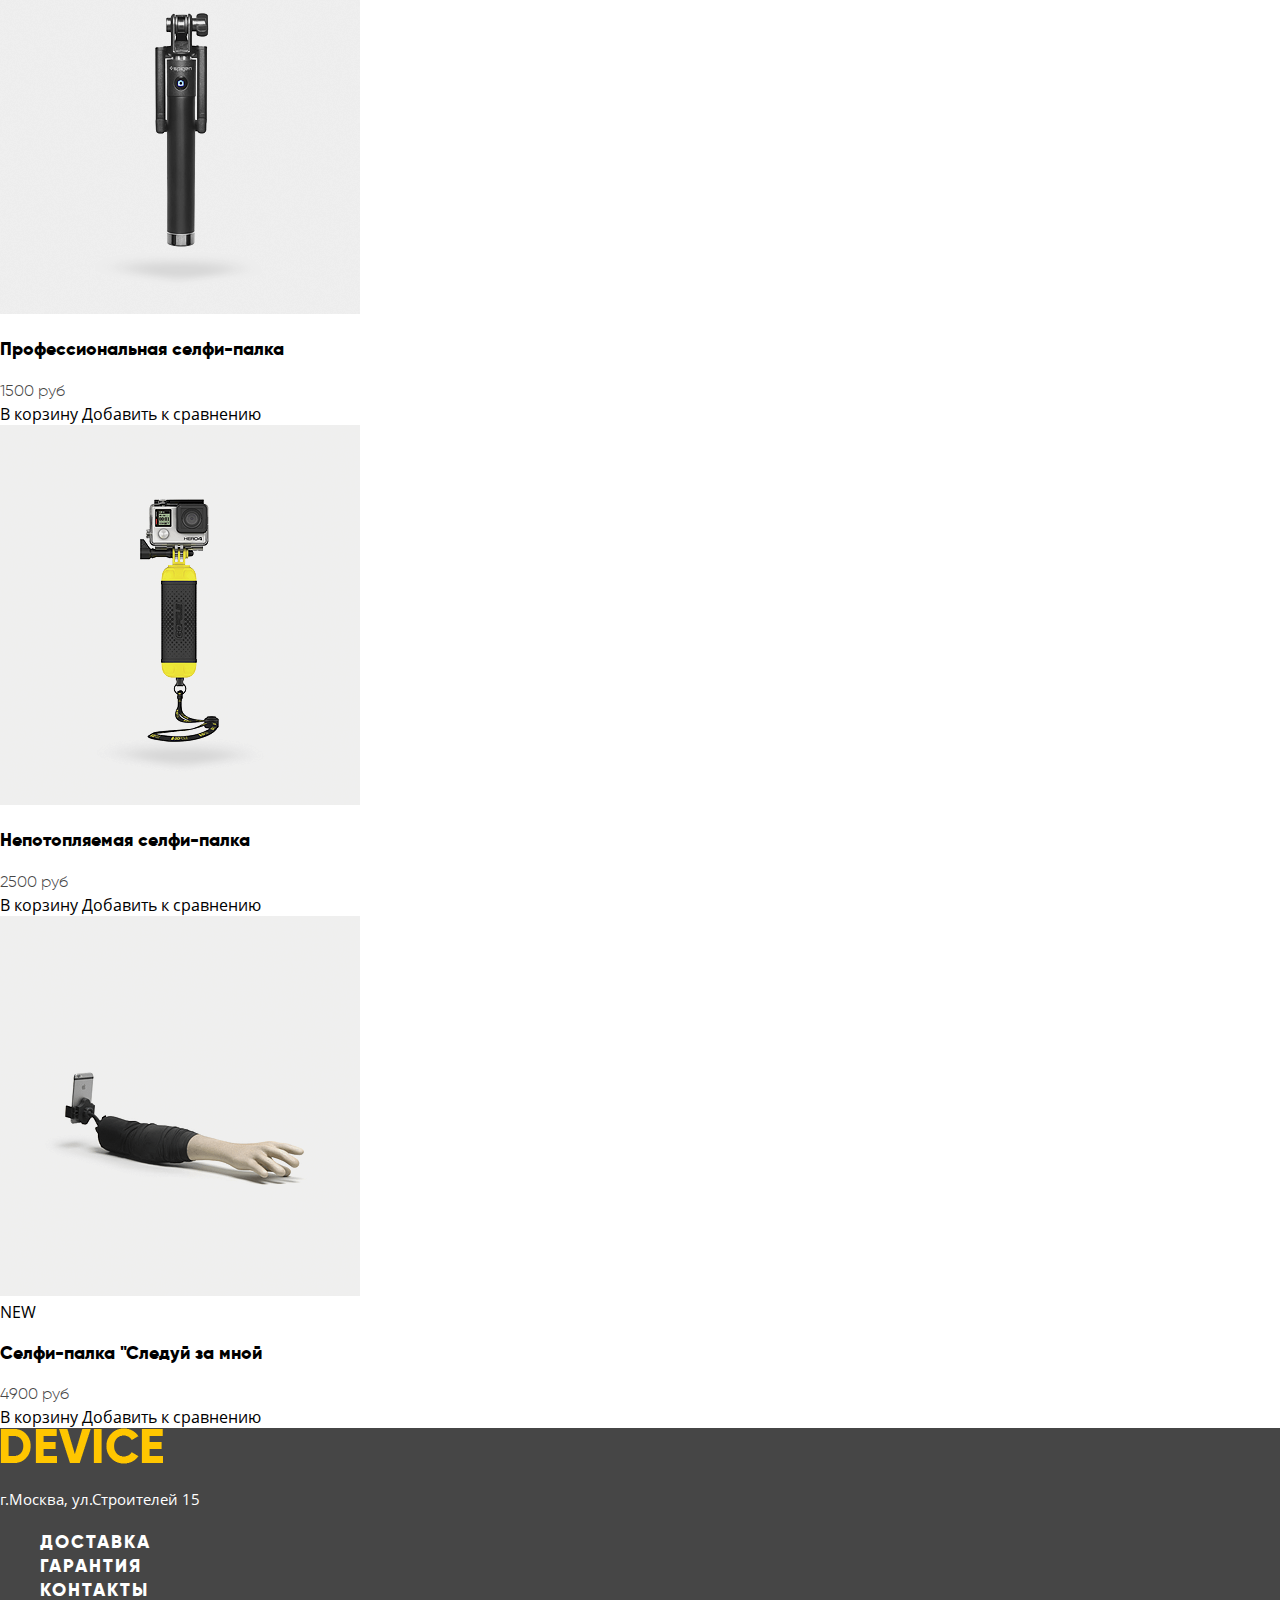
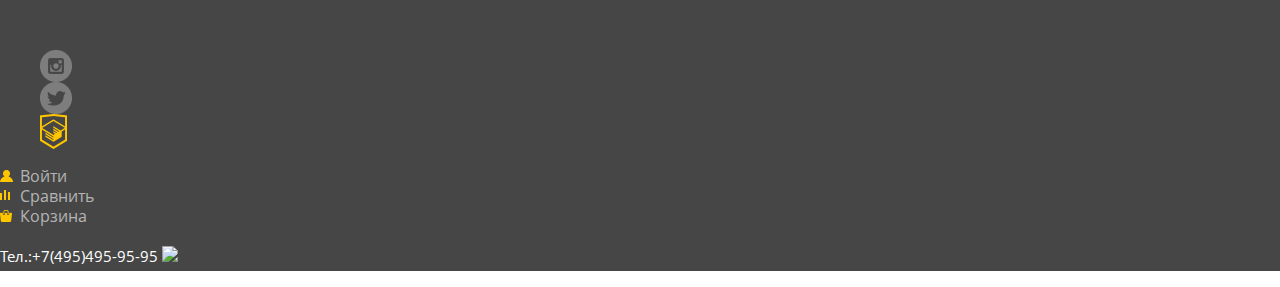
==== commit c3b2de27: "Разметка футера каталога" ====
--- a/catalog.html
+++ b/catalog.html
@@ -172,20 +172,21 @@
             <li><a href="#">Контакты</a></li>
         </ul>  
         
-        <ul class="footer_services">
-            <li><a href="#"><img src="img/fb.png" alt="Мы в Facebook"></a></li>
-            <li><a href="#"><img src="img/ins.png" alt="Мы в Instagram"></a></li>
-            <li><a href="#"><img src="img/Twitter.png" alt="Мы в Twitter"></a></li>
+           <ul class="footer_services">
+            <li><a href="#" class="fb" alt="Мы в Facebook"></a></li>
+            <li><a href="#" class="inst" alt="Мы в Instagram"></a></li>
+            <li><a href="#" class="twitter" alt="Мы в Twitter"></a></li>
+            <li><a href="#" class="HA_logo" alt="https://htmlacademy.ru"></a></li>
         </ul>  
     </div>
     
     <div class="column3">
+      <a href="#" class="user_footer">Войти</a>
+      <a href="#" class="compare_footer">Сравнить</a>
+      <a href="#" class="cart_footer">Корзина</a>
+      </div>
 
-        <a href="#"><span class="icon user_footer">Войти</span></a>
-        <a href="#"><span class="icon compare_footer">Сравнить</span></a>
-        <a href="#"><span class="icon cart_footer">Корзина</span></a>
-
-            <p><a href="tel:74954959595" class="contact_info">Тел.:+7(495)495-95-95</a></p>
+            <p><a href="tel:74954959595" class="contact_info">Тел.:+7(495)495-95-95</a>
         <a href="https://htmlacademy.ru/intensive/htmlcss"><img src="HAlogo.jpg"></a>
     </div>
 
--- a/css/index.css
+++ b/css/index.css
@@ -30,6 +30,7 @@
 
 a{
   text-decoration: none;
+  color:black;
 }
 .upper_navigation{
   font-size: 15px;
@@ -71,14 +72,16 @@
 .user_navigation a:active{
   color:rgba(0, 0, 0, 0.302);
 }
-
 .gadgets{
+  list-style: none;
+}
+.gadgets a{
   font-size: 18px;
   font-family: "Gilroy";
   color: rgb(0, 0, 0);
   line-height: 1.333;
   font-weight: bold;
-  list-style: none;
+  
 }
 .gadgets li:hover{
   background-color: #f0c52e;
@@ -131,6 +134,14 @@
   line-height: 1.333;
   font-weight: bold;
 }
+
+.footer_services li a:hover{
+  color: #b5b5b5;
+}
+.footer_services li a:active{
+  color: #7e7e7e;
+}
+
 
 .footer_navigation{
   font-size: 15px;
@@ -249,66 +260,394 @@
 }
 
 
+.goods_name{
+  position:relative;
+  top:165px;
+  left:0px;  
+}
+.vr{
+  display: block;
+  width: 160px;
+  height: 215px;
+  background: url(../img/vr_glasses.png) no-repeat 50% 33%,
+              url(../img/goods_bg.png) no-repeat top left;
+  background-color:white;    
+}
+.vr:hover{
+  display: block;
+  width: 160px;
+  height: 215px;
+  background: url(../img/vr_glasses.png) no-repeat 50% 33%,
+              url(../img/goods_bg_active.png) no-repeat top left;
+  background-color:white;    
+}
+.vr:active{
+  display: block;
+  width: 160px;
+  height: 215px;
+  background: url(../img/vr_glasses_active.png) no-repeat 50% 33%,
+              url(../img/goods_bg_active.png) no-repeat top left;
+  background-color:white; 
+  color: #b2b2b2;   
+}
+
+.monopod{
+  display: block;
+  width: 160px;
+  height: 215px;
+  background: url(../img/monopod.png) no-repeat 50% 33%,
+              url(../img/goods_bg.png) no-repeat top left;
+  background-color:white;    
+}
+.monopod:hover{
+  display: block;
+  width: 160px;
+  height: 215px;
+  background: url(../img/monopod.png) no-repeat 50% 33%,
+              url(../img/goods_bg_active.png) no-repeat top left;
+  background-color:white;    
+}
+.monopod:active{
+  display: block;
+  width: 160px;
+  height: 215px;
+  background: url(../img/monopod_active.png) no-repeat 50% 33%,
+              url(../img/goods_bg_active.png) no-repeat top left;
+  background-color:white; 
+  color: #b2b2b2;   
+}
+
+.action_cam{
+  display: block;
+  width: 160px;
+  height: 215px;
+  background: url(../img/action_cam.png) no-repeat 50% 33%,
+              url(../img/goods_bg.png) no-repeat top left;
+  background-color:white;    
+}
+.action_cam:hover{
+  display: block;
+  width: 160px;
+  height: 215px;
+  background: url(../img/action_cam.png) no-repeat 50% 33%,
+              url(../img/goods_bg_active.png) no-repeat top left;
+  background-color:white;    
+}
+.action_cam:active{
+  display: block;
+  width: 160px;
+  height: 215px;
+  background: url(../img/action_cam_active.png) no-repeat 50% 33%,
+  url(../img/goods_bg_active.png) no-repeat top left;
+  background-color:white; 
+  color: #b2b2b2;   
+}
+
+.fitness{
+  display: block;
+  width: 160px;
+  height: 215px;
+  background: url(../img/fitness.png) no-repeat 50% 33%,
+              url(../img/goods_bg.png) no-repeat top left;
+  background-color:white;    
+}
+.fitness:hover{
+  display: block;
+  width: 160px;
+  height: 215px;
+  background: url(../img/fitness.png) no-repeat 50% 33%,
+              url(../img/goods_bg_active.png) no-repeat top left;
+  background-color:white;    
+}
+.fitness:active{
+  display: block;
+  width: 160px;
+  height: 215px;
+  background: url(../img/fitness_active.png) no-repeat 50% 33%,
+  url(../img/goods_bg_active.png) no-repeat top left;
+  background-color:white; 
+  color: #b2b2b2;   
+}
+
+.smart{
+  display: block;
+  width: 160px;
+  height: 215px;
+  background: url(../img/smart.png) no-repeat 50% 33%,
+              url(../img/goods_bg.png) no-repeat top left;
+  background-color:white;    
+}
+.smart:hover{
+  display: block;
+  width: 160px;
+  height: 215px;
+  background: url(../img/smart.png) no-repeat 50% 33%,
+              url(../img/goods_bg_active.png) no-repeat top left;
+  background-color:white;    
+}
+.smart:active{
+  display: block;
+  width: 160px;
+  height: 215px;
+  background: url(../img/smart_active.png) no-repeat 50% 33%,
+  url(../img/goods_bg_active.png) no-repeat top left;
+  background-color:white; 
+  color: #b2b2b2;   
+}
+
+.quad{
+  display: block;
+  width: 160px;
+  height: 215px;
+  background: url(../img/quad.png) no-repeat 50% 33%,
+              url(../img/goods_bg.png) no-repeat top left;
+  background-color:white;    
+}
+.quad:hover{
+  display: block;
+  width: 160px;
+  height: 215px;
+  background: url(../img/quad.png) no-repeat 50% 33%,
+              url(../img/goods_bg_active.png) no-repeat top left;
+  background-color:white;    
+}
+.quad:active{
+  display: block;
+  width: 160px;
+  height: 215px;
+  background: url(../img/quad_active.png) no-repeat 50% 33%,
+  url(../img/goods_bg_active.png) no-repeat top left;
+  background-color:white; 
+  color: #b2b2b2;   
+}
+
 /*Логотипы партнеров*/
 
 .dji{
+  background: url(../img/dji.png) no-repeat;
+  display: block;
+  width: 260px;
+  height: 100px; 
+}
+.dji:hover{
+  background: url(../img/dji_hover.png) no-repeat;
+  display: block;
+  width: 260px;
+  height: 100px; 
+}
+
+.sp{
+  background: url(../img/SP_gadgets.png) no-repeat;
+  display: block;
   width: 260px;
   height: 100px;
-  opacity: 0.2;
-}
-
-.sp{
-
+}
+.sp:hover{
+  background: url(../img/SP_gadgets_hover.png) no-repeat;
+  display: block;
   width: 260px;
   height: 100px;
-  opacity: 0.2;
-}
+}
+
 .gopro{
+  background: url(../img/gopro.png) no-repeat;
+  display: block;
   width: 260px;
   height: 100px;
-  opacity: 0.2;
+}
+.gopro:hover{
+  background: url(../img/gopro_hover.png) no-repeat;
+  display: block;
+  width: 260px;
+  height: 100px;
 }
 .vive{
-   width: 260px;
+  background: url(../img/vive.png) no-repeat;
+  display: block;
+  width: 260px;
   height: 100px;
-  opacity: 0.2;
-}
-
-  /*Иконки*/
-.icon{
-  width: 160px;
-  height: 20px;
-  background-repeat: no-repeat;
-  background-position: 0 50%;
-  padding-left:20px;
-
-  }
-.user{  
-  background-image: url(../img/user.png);
- }
-.compare{
-  background-image: url(../img/compare.png);
-}
-.cart{
-  background-image: url(../img/cart.png);
-}
-
+}
+.vive:hover{
+  background: url(../img/vive_hover.png) no-repeat;
+  display: block;
+  width: 260px;
+  height: 100px;
+}
+.partners_logo a span{
+visibility: hidden;
+}
+
+
+
+ /*Иконки футера*/
 .user_footer{  
-  background-image: url(../img/user_footer.png);
-  color: rgba(255, 255, 255, 0.702);
- }
-.compare_footer{
-  background-image: url(../img/compare_footer.png);
-  color: rgba(255, 255, 255, 0.702);
-}
-.cart_footer{
-  background-image: url(../img/cart_footer.png);
-  color: rgba(255, 255, 255, 0.702);
-}
+background: url(../img/user_footer.png) no-repeat 0px 5px; 
+display: block;
+width: 50px; 
+height: 20px; 
+padding-left: 20px;
+color:#b4b4b4;
+}
+.user_footer:hover{  
+background: url(../img/user_footer_hover.png) no-repeat 0px 5px; 
+width: 50px; 
+height: 20px; 
+padding-left: 20px;
+color: #ffffff;
+} 
+.user_footer:active{  
+background: url(../img/user_footer_active.png) no-repeat 0px 5px; 
+width: 50px; 
+height: 20px; 
+padding-left: 20px;
+color: #666666;
+} 
+
+.compare_footer{  
+background: url(../img/compare_footer.png) no-repeat 0px 5px; 
+display: block;
+width: 50px; 
+height: 20px; 
+padding-left: 20px;
+color:#b4b4b4;
+}
+.compare_footer:hover{  
+background: url(../img/compare_footer_hover.png) no-repeat 0px 5px; 
+width: 50px; 
+height: 20px; 
+padding-left: 20px;
+color: #ffffff;
+} 
+.compare_footer:active{  
+background: url(../img/cpmpare_footer_active.png) no-repeat 0px 5px; 
+width: 50px; 
+height: 20px; 
+padding-left: 20px;
+color: #666666;
+} 
+
+.cart_footer{  
+background: url(../img/cart_footer.png) no-repeat 0px 5px; 
+display: block;
+width: 50px; 
+height: 20px; 
+padding-left: 20px;
+color:#b4b4b4;
+}
+.cart_footer:hover{  
+background: url(../img/cart_footer_hover.png) no-repeat 0px 5px; 
+width: 50px; 
+height: 20px; 
+padding-left: 20px;
+color: #ffffff;
+} 
+.cart_footer:active{  
+background: url(../img/cart_footer_active.png) no-repeat 0px 5px; 
+width: 50px; 
+height: 20px; 
+padding-left: 20px;
+color: #666666;
+} 
+
+
+
 
 .hide{
   visibility: hidden;
   width: 1px;
   height: 1px;
   margin: -1px;
+}
+
+
+
+
+.HA_logo{
+ background:url(../img/HA-logo.png) no-repeat;
+ width: 27px;
+ height: 35px; 
+display: block;
+}
+
+.HA_logo:hover { 
+background: url(../img/HA-logo_hover.png) no-repeat ; 
+width: 27px;
+ height: 35px; 
+}
+
+.HA_logo:active { 
+background: url(../img/HA-logo_active.png) no-repeat ; 
+width: 27px;
+ height: 35px; 
+}
+
+
+
+.twitter{
+ background:url(../img/Twitter.png) no-repeat;
+ width: 32px;
+ height: 32px; 
+display: block;
+}
+
+.twitter:hover { 
+background: url(../img/Twitter_hover.png) no-repeat ; 
+width: 32px;
+ height: 32px; 
+}
+
+.twitter:active { 
+background: url(../img/Twitter_active.png) no-repeat ; 
+width: 32px;
+ height: 32px; 
+}
+
+
+.inst{
+ background:url(../img/inst.png) no-repeat;
+ width: 32px;
+ height: 32px; 
+display: block;
+}
+
+.inst:hover { 
+background: url(../img/inst_hover.png) no-repeat ; 
+width: 32px;
+ height: 32px; 
+}
+
+.inst:active { 
+background: url(../img/inst_active.png) no-repeat ; 
+width: 32px;
+ height: 32px; 
+}
+
+
+
+
+.fb{
+background:url(../img/fb.png) no-repeat;
+width: 32px;
+height: 32px; 
+display: block;
+}
+
+.fb:hover { 
+background: url(../img/fb_hover.png) no-repeat ; 
+width: 32px;
+height: 32px; 
+}
+
+.fb:active { 
+background: url(../img/fb_active.png) no-repeat ; 
+width: 32px;
+height: 32px; 
+}
+
+
+
+
+
+.display_none{
+  display: none;
 }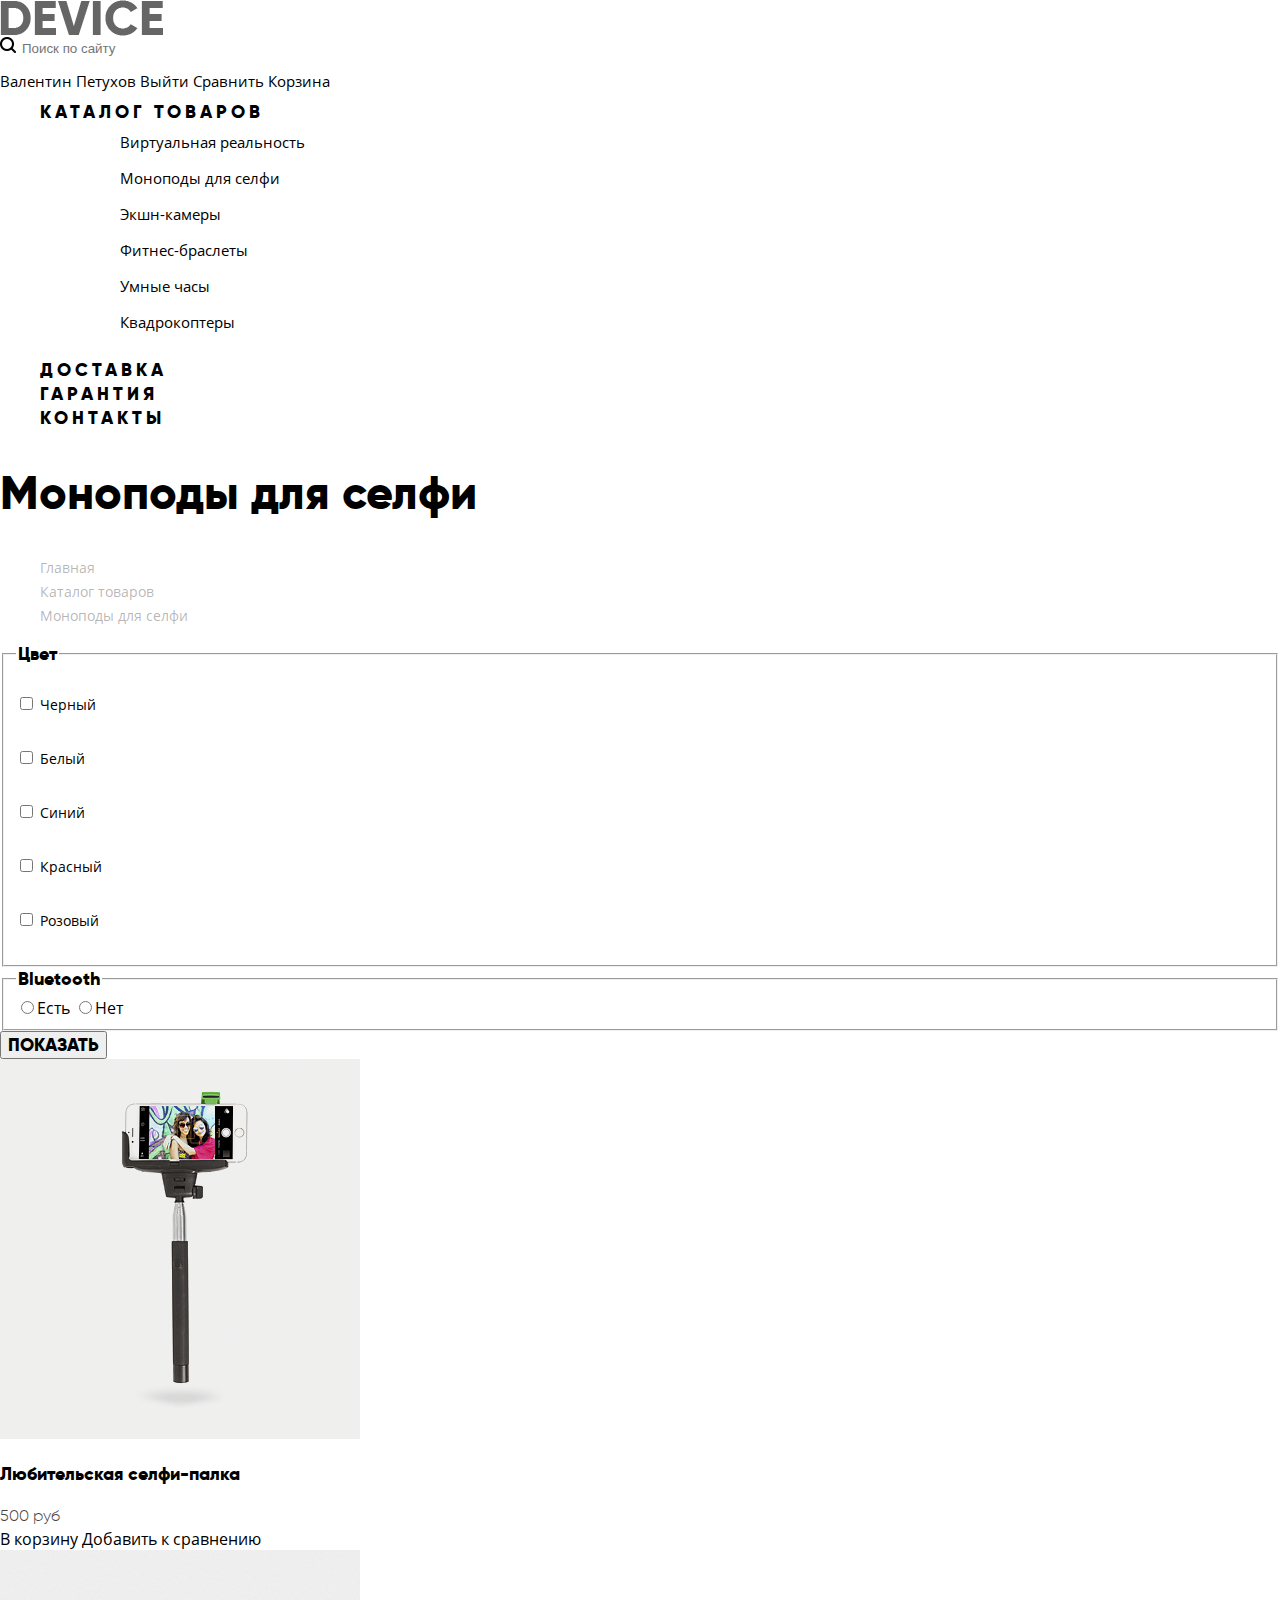
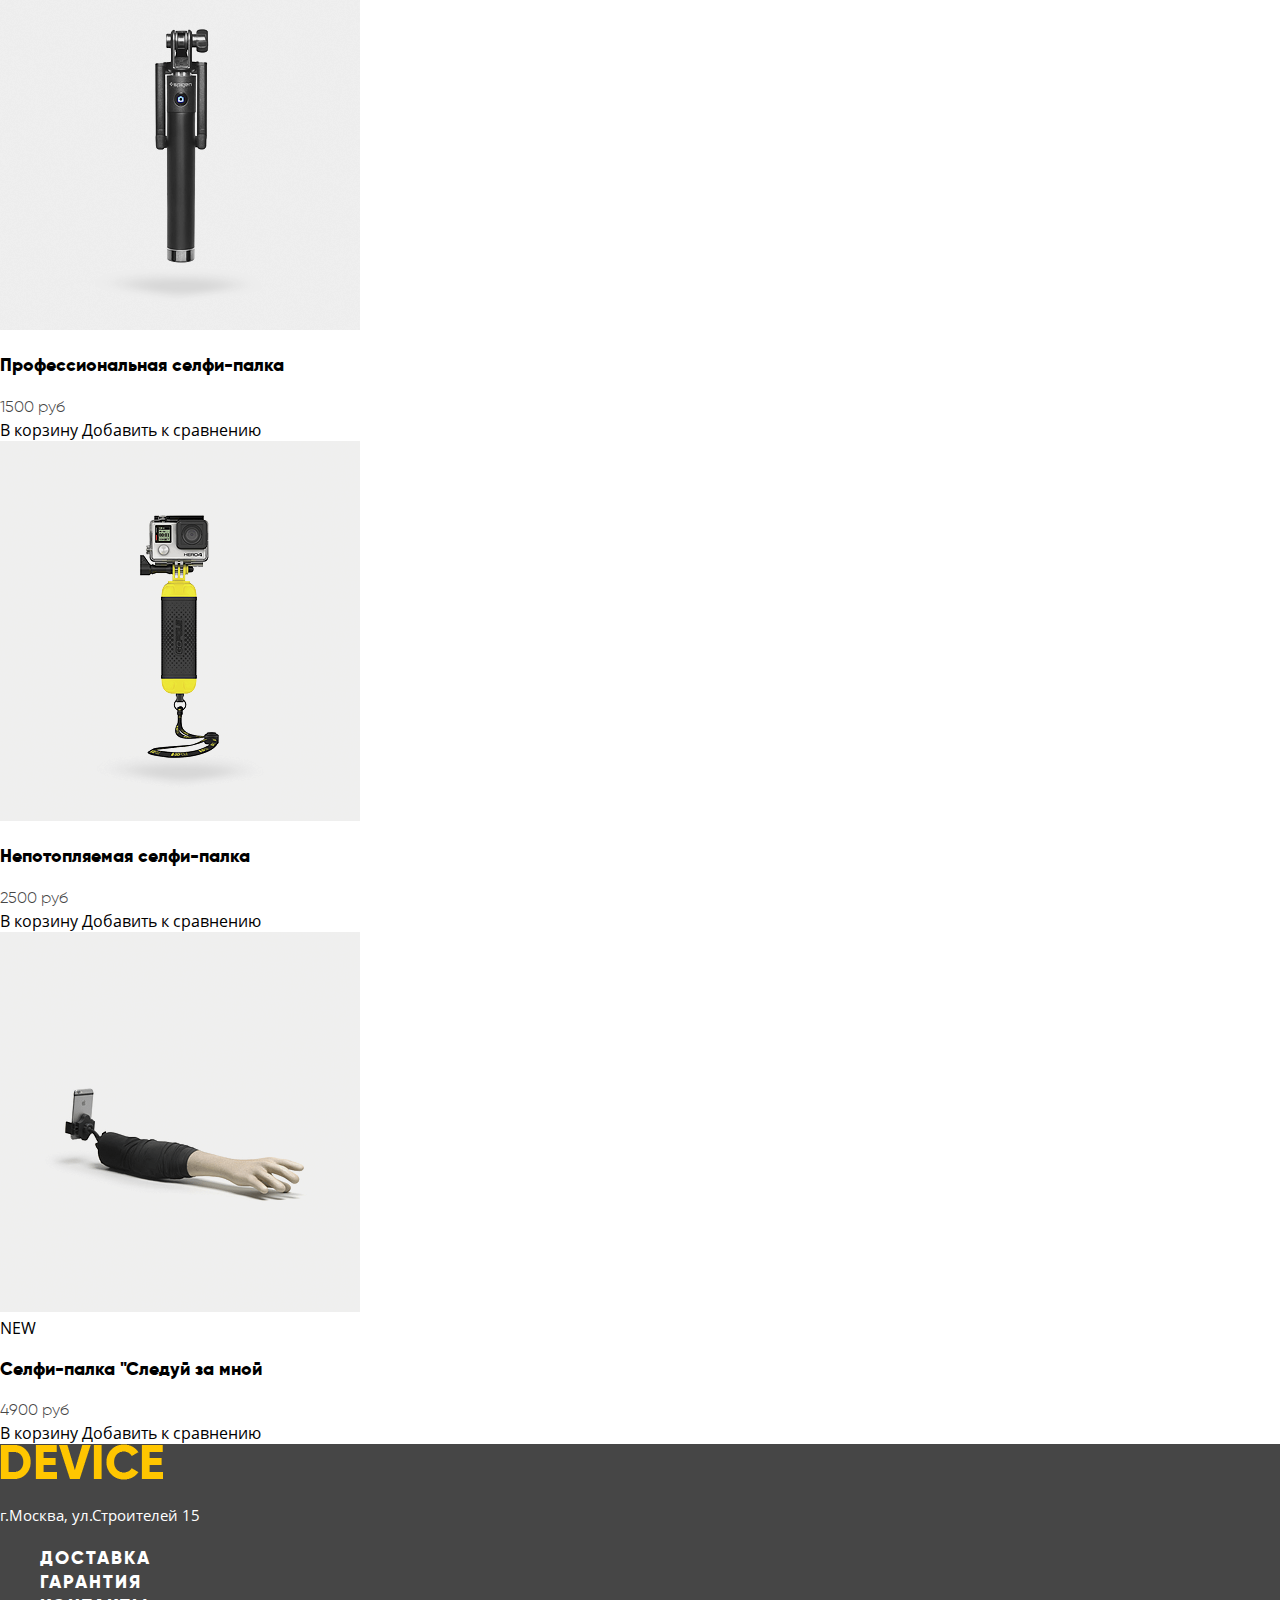
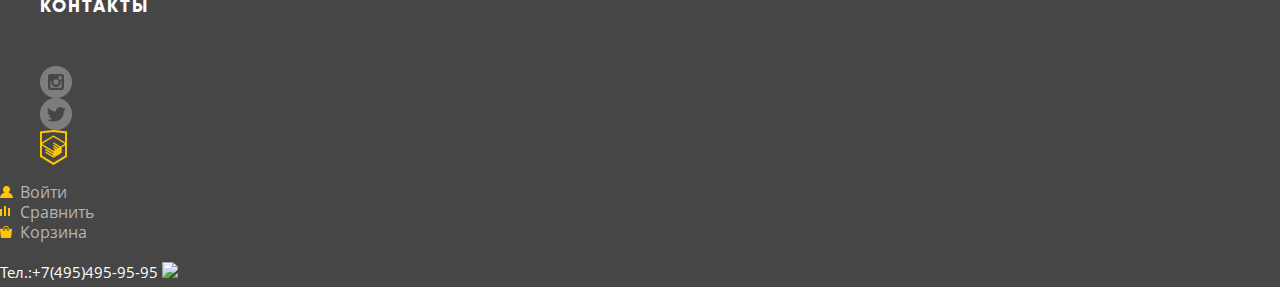
==== commit 81216c9b: "Разметка хедера" ====
--- a/catalog.html
+++ b/catalog.html
@@ -8,13 +8,14 @@
   </head>
   <body>
       
-      <header class="main_header">
-          
-         <a href="index.html"><img src="img/logo.png"></a>
+      <header class="main_header">          
+         <a class="main_logo" href="index.html"></a>
          <form action="https://echo.htmlacademy.ru" method="get">
           <label for="search"><img src="img/search.png" alt="Поиск по сайту"></label>
           <input type="search" placeholder="Поиск по сайту" id="search"> 
-          <button type="submit">Найти</button> 
+          <!-- <button type="submit">Найти</button>  -->
+          <br>
+          <br>
         </form>
                      
            <div class = "upper_navigation">                
@@ -62,8 +63,8 @@
       <main>
       <h2 class="headline">Моноподы для селфи</h2>
       <ul class="path">          
-          <li><a href="index.html">Главная</a></li>
-          <li><a href="#">Каталог товаров</a></li>
+          <li><a class="direction" href="index.html">Главная</a></li>
+          <li><a class="direction" href="#">Каталог товаров</a></li>
           <li>Моноподы для селфи</li>
       </ul>   
       
--- a/css/index.css
+++ b/css/index.css
@@ -32,6 +32,54 @@
   text-decoration: none;
   color:black;
 }
+.main_logo{
+  display: block;
+  width: 163px;
+  height: 36px;
+  background: url(../img/logo.png); 
+}
+
+.main_logo:hover{
+  display: block;
+  width: 163px;
+  height: 36px;
+  background: url(../img/logo_hover.png); 
+}
+.main_logo:active{
+  display: block;
+  width: 163px;
+  height: 36px;
+  background: url(../img/logo_active.png); 
+}
+.main_header input:focus{
+ 
+}
+/*.search_line{
+  display: block;
+  width: 300px;
+  height: 2px;
+  background-color: black;*/
+
+input[type="text"]{
+  color: black;
+} 
+
+
+.main_header input{
+  border:0px;
+  color: #000000;
+}
+
+.main_header input:hover{
+  border:0px;
+  color: #887c50;
+}
+.main_header input:focus{
+  color: #000000;
+  border-bottom: 1px solid black;
+}
+
+
 .upper_navigation{
   font-size: 15px;
   line-height: 2px;
@@ -650,4 +698,11 @@
 
 .display_none{
   display: none;
+}
+
+.direction:hover{
+  color:#8d8d8d;
+}
+.direction:active{
+  color:#f0f0f0;
 }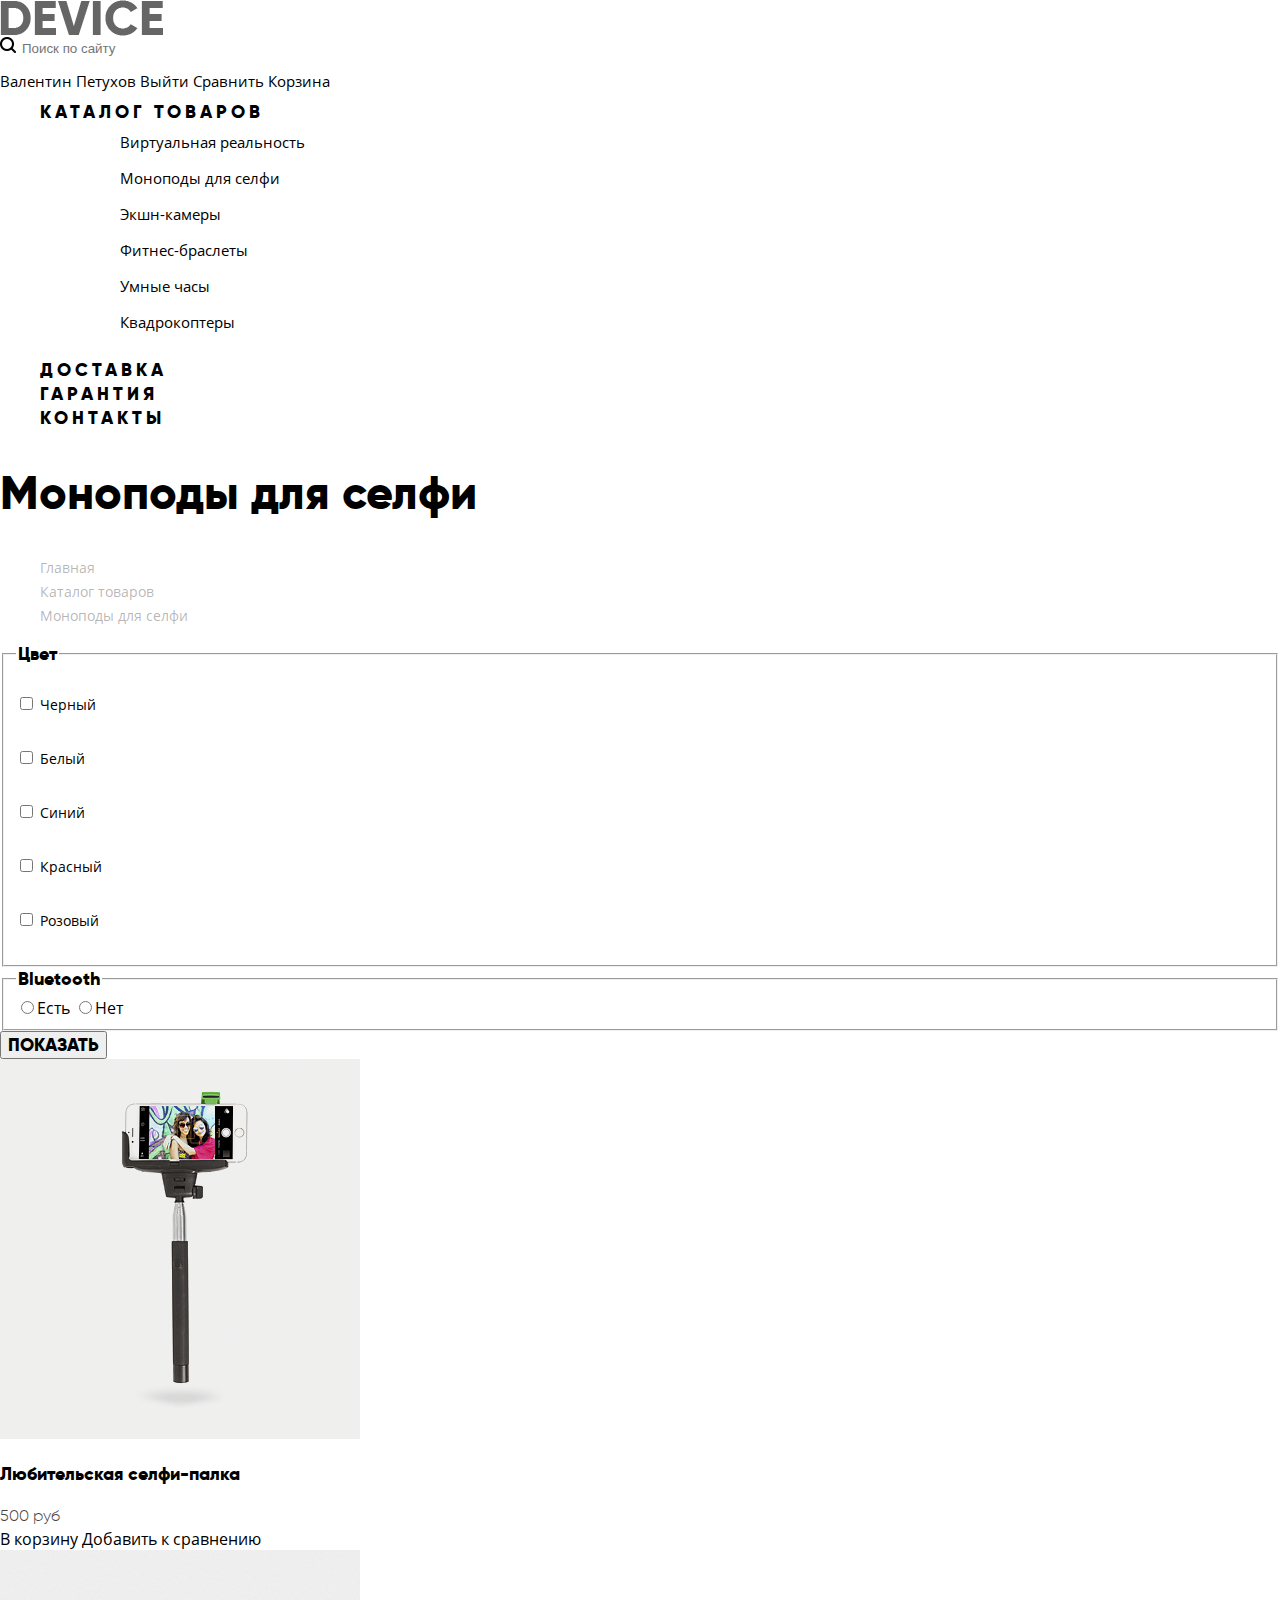
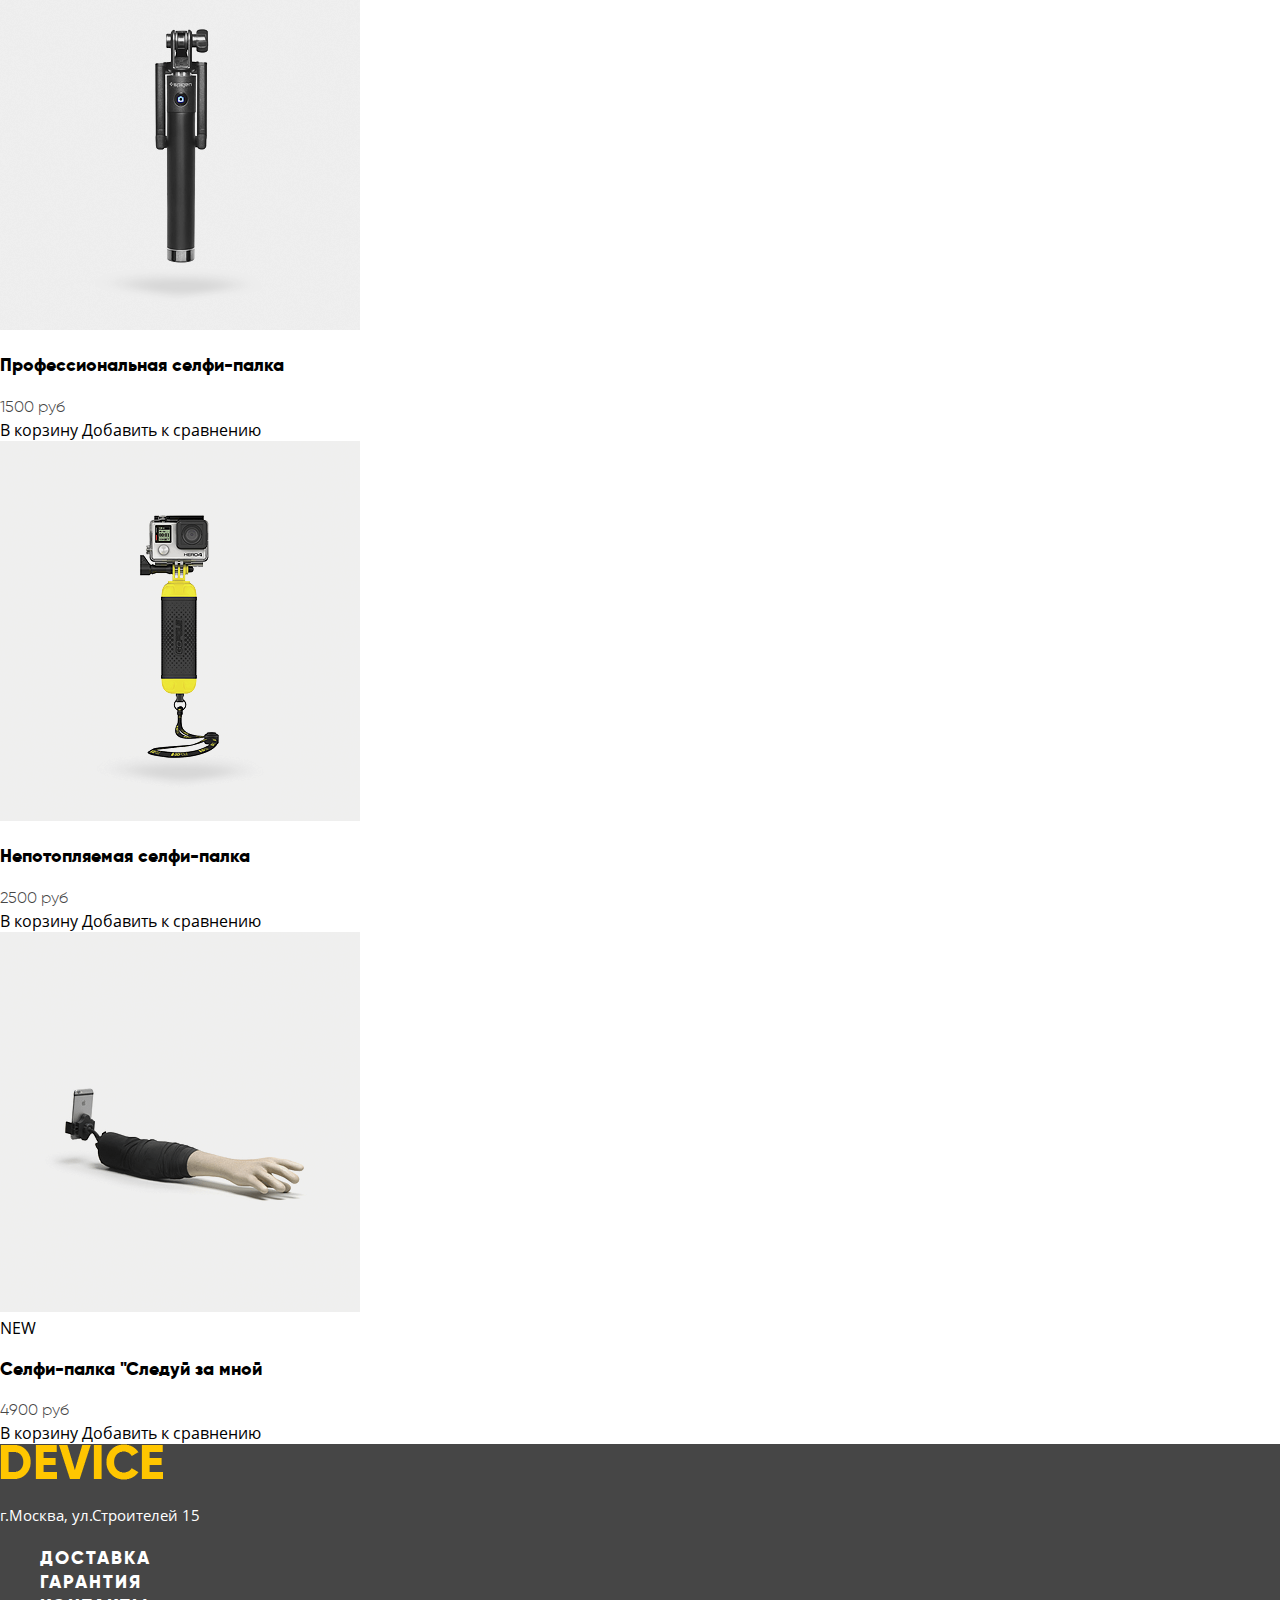
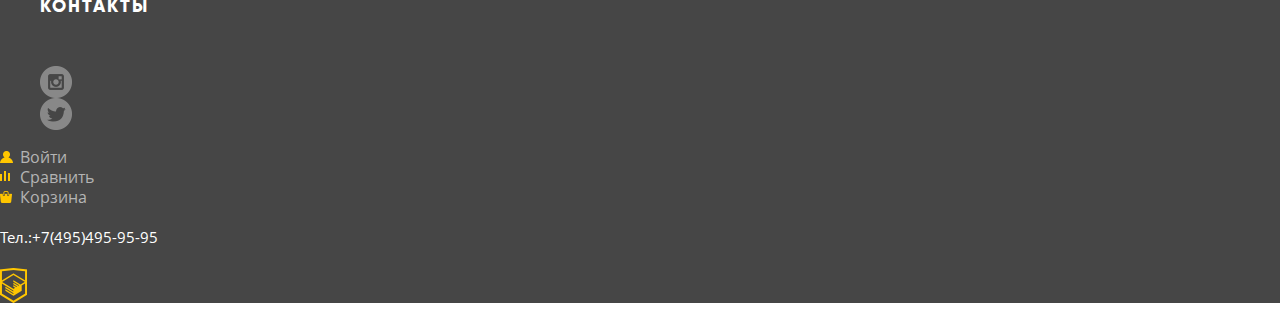
==== commit 6fa5c46d: "Добавление соцсетям  и логотипам партнеров opacity, вынос лого академии из группы," ====
--- a/catalog.html
+++ b/catalog.html
@@ -177,7 +177,7 @@
             <li><a href="#" class="fb" alt="Мы в Facebook"></a></li>
             <li><a href="#" class="inst" alt="Мы в Instagram"></a></li>
             <li><a href="#" class="twitter" alt="Мы в Twitter"></a></li>
-            <li><a href="#" class="HA_logo" alt="https://htmlacademy.ru"></a></li>
+            <!-- <li><a href="#" class="HA_logo" alt="https://htmlacademy.ru"></a></li> -->
         </ul>  
     </div>
     
@@ -188,7 +188,8 @@
       </div>
 
             <p><a href="tel:74954959595" class="contact_info">Тел.:+7(495)495-95-95</a>
-        <a href="https://htmlacademy.ru/intensive/htmlcss"><img src="HAlogo.jpg"></a>
+        <!-- <a href="https://htmlacademy.ru/intensive/htmlcss"><img src="HAlogo.jpg"></a> -->
+        <p><a href="#" class="HA_logo" alt="https://htmlacademy.ru"></a></p>
     </div>
 
 
--- a/css/index.css
+++ b/css/index.css
@@ -478,10 +478,7 @@
   height: 100px; 
 }
 .dji:hover{
-  background: url(../img/dji_hover.png) no-repeat;
-  display: block;
-  width: 260px;
-  height: 100px; 
+  opacity: 0.2; 
 }
 
 .sp{
@@ -491,36 +488,29 @@
   height: 100px;
 }
 .sp:hover{
-  background: url(../img/SP_gadgets_hover.png) no-repeat;
+  opacity: 0.2;
+}
+
+.gopro{
+  background: url(../img/gopro.png) no-repeat;
   display: block;
   width: 260px;
   height: 100px;
 }
-
-.gopro{
-  background: url(../img/gopro.png) no-repeat;
+.gopro:hover{
+ opacity: 0.2;
+}
+
+.vive{
+  background: url(../img/vive.png) no-repeat;
   display: block;
   width: 260px;
   height: 100px;
 }
-.gopro:hover{
-  background: url(../img/gopro_hover.png) no-repeat;
-  display: block;
-  width: 260px;
-  height: 100px;
-}
-.vive{
-  background: url(../img/vive.png) no-repeat;
-  display: block;
-  width: 260px;
-  height: 100px;
-}
 .vive:hover{
-  background: url(../img/vive_hover.png) no-repeat;
-  display: block;
-  width: 260px;
-  height: 100px;
-}
+ opacity: 0.2;
+}
+
 .partners_logo a span{
 visibility: hidden;
 }
@@ -567,7 +557,7 @@
 color: #ffffff;
 } 
 .compare_footer:active{  
-background: url(../img/cpmpare_footer_active.png) no-repeat 0px 5px; 
+background: url(../img/compare_footer_active.png) no-repeat 0px 5px; 
 width: 50px; 
 height: 20px; 
 padding-left: 20px;
@@ -611,85 +601,58 @@
 
 
 .HA_logo{
- background:url(../img/HA-logo.png) no-repeat;
- width: 27px;
- height: 35px; 
-display: block;
-}
-
+  background:url(../img/HA-logo.png) no-repeat;
+  width: 27px;
+  height: 35px; 
+  display: block;
+}
 .HA_logo:hover { 
-background: url(../img/HA-logo_hover.png) no-repeat ; 
-width: 27px;
- height: 35px; 
-}
-
+  opacity: 0.6;
+}
 .HA_logo:active { 
-background: url(../img/HA-logo_active.png) no-repeat ; 
-width: 27px;
- height: 35px; 
-}
-
-
+  opacity: 0.3; 
+}
 
 .twitter{
- background:url(../img/Twitter.png) no-repeat;
- width: 32px;
- height: 32px; 
-display: block;
-}
-
+  background:url(../img/Twitter.png) no-repeat;
+  opacity: 0.6;
+  width: 32px;
+  height: 32px; 
+  display: block;
+}
 .twitter:hover { 
-background: url(../img/Twitter_hover.png) no-repeat ; 
-width: 32px;
- height: 32px; 
-}
-
+  opacity: 1;
+}
 .twitter:active { 
-background: url(../img/Twitter_active.png) no-repeat ; 
-width: 32px;
- height: 32px; 
-}
-
+  opacity: 0.3;
+}
 
 .inst{
- background:url(../img/inst.png) no-repeat;
- width: 32px;
- height: 32px; 
-display: block;
-}
-
+  background:url(../img/inst.png) no-repeat;
+  opacity: 0.6;
+  width: 32px;
+  height: 32px; 
+  display: block;
+}
 .inst:hover { 
-background: url(../img/inst_hover.png) no-repeat ; 
-width: 32px;
- height: 32px; 
-}
-
+  opacity: 1;
+}
 .inst:active { 
-background: url(../img/inst_active.png) no-repeat ; 
-width: 32px;
- height: 32px; 
-}
-
-
-
+  opacity: 0.3;
+}
 
 .fb{
-background:url(../img/fb.png) no-repeat;
-width: 32px;
-height: 32px; 
-display: block;
-}
-
-.fb:hover { 
-background: url(../img/fb_hover.png) no-repeat ; 
-width: 32px;
-height: 32px; 
-}
-
-.fb:active { 
-background: url(../img/fb_active.png) no-repeat ; 
-width: 32px;
-height: 32px; 
+  background:url(../img/fb.png) no-repeat;
+  opacity: 0.6;
+  width: 32px;
+  height: 32px; 
+  display: block;
+}
+.fb:hover{
+  opacity: 1;
+}
+.fb:active {  
+  opacity: 0.3;
 }
 
 
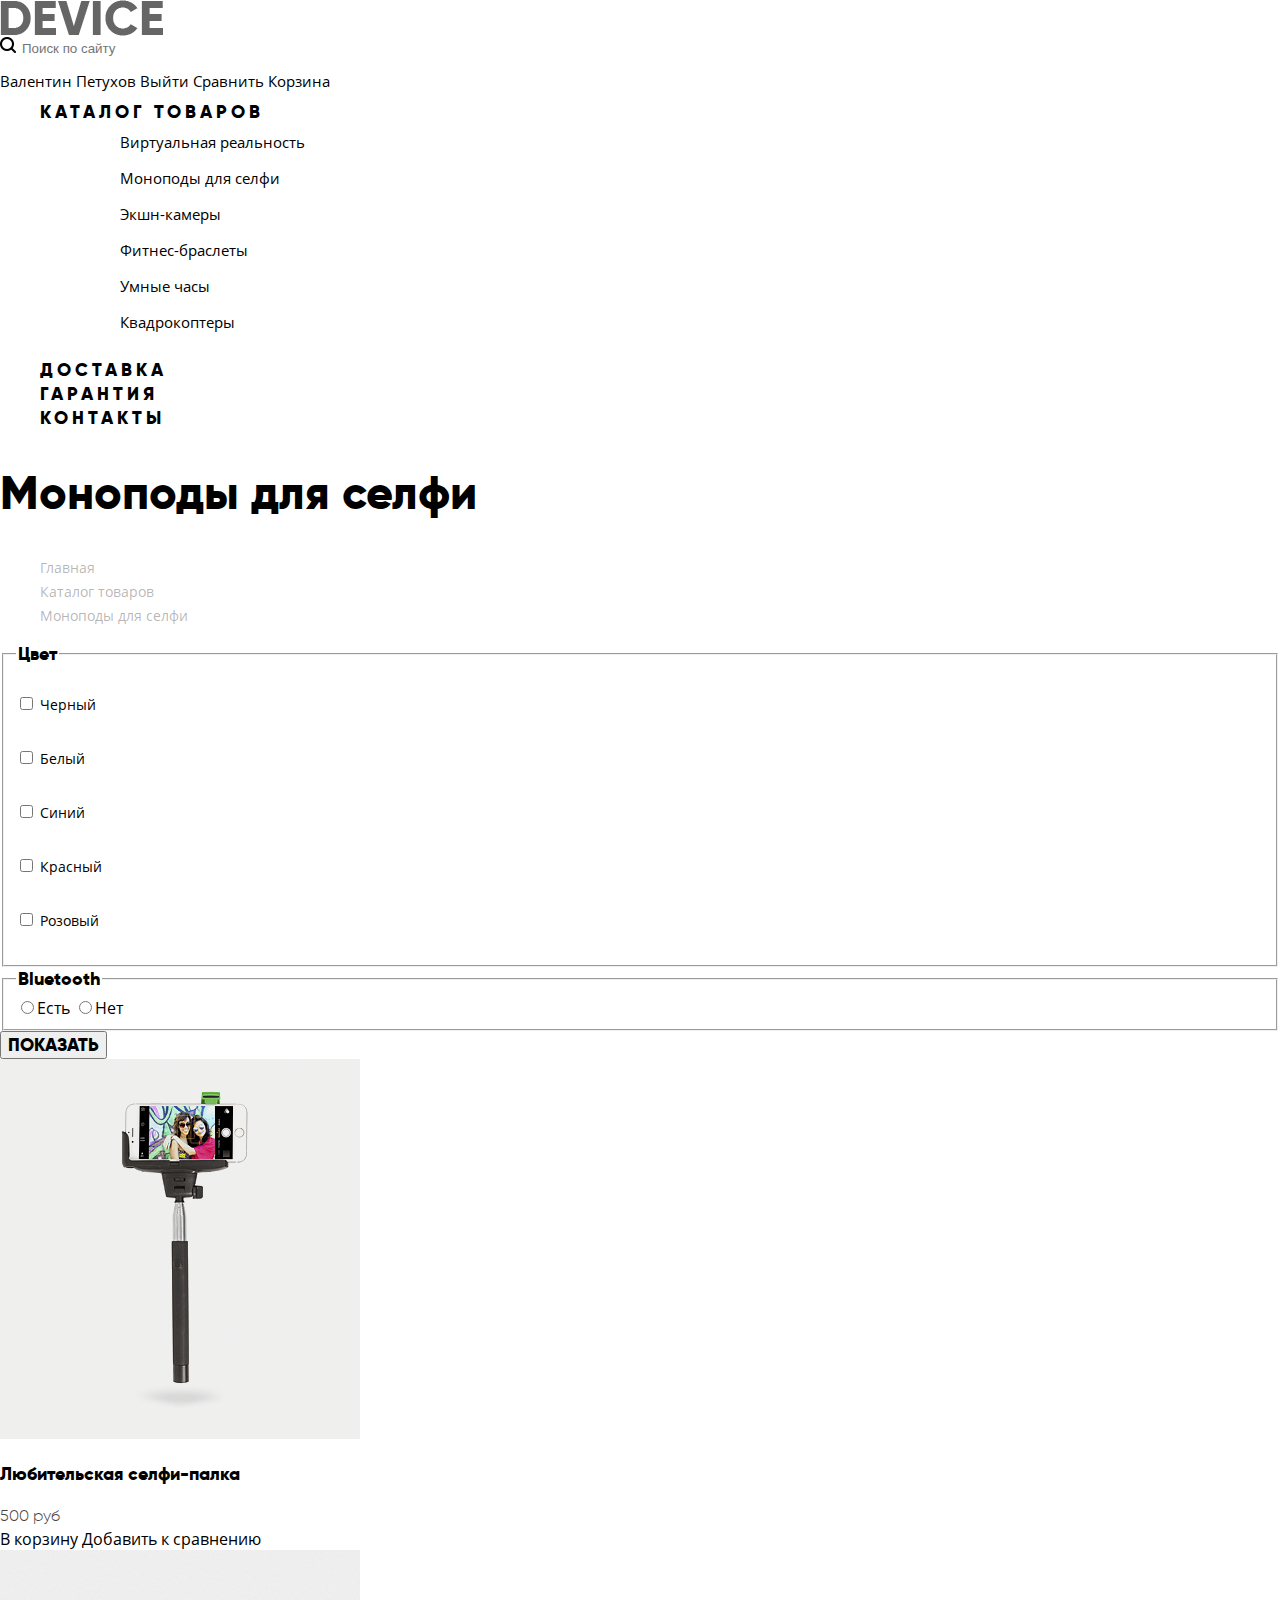
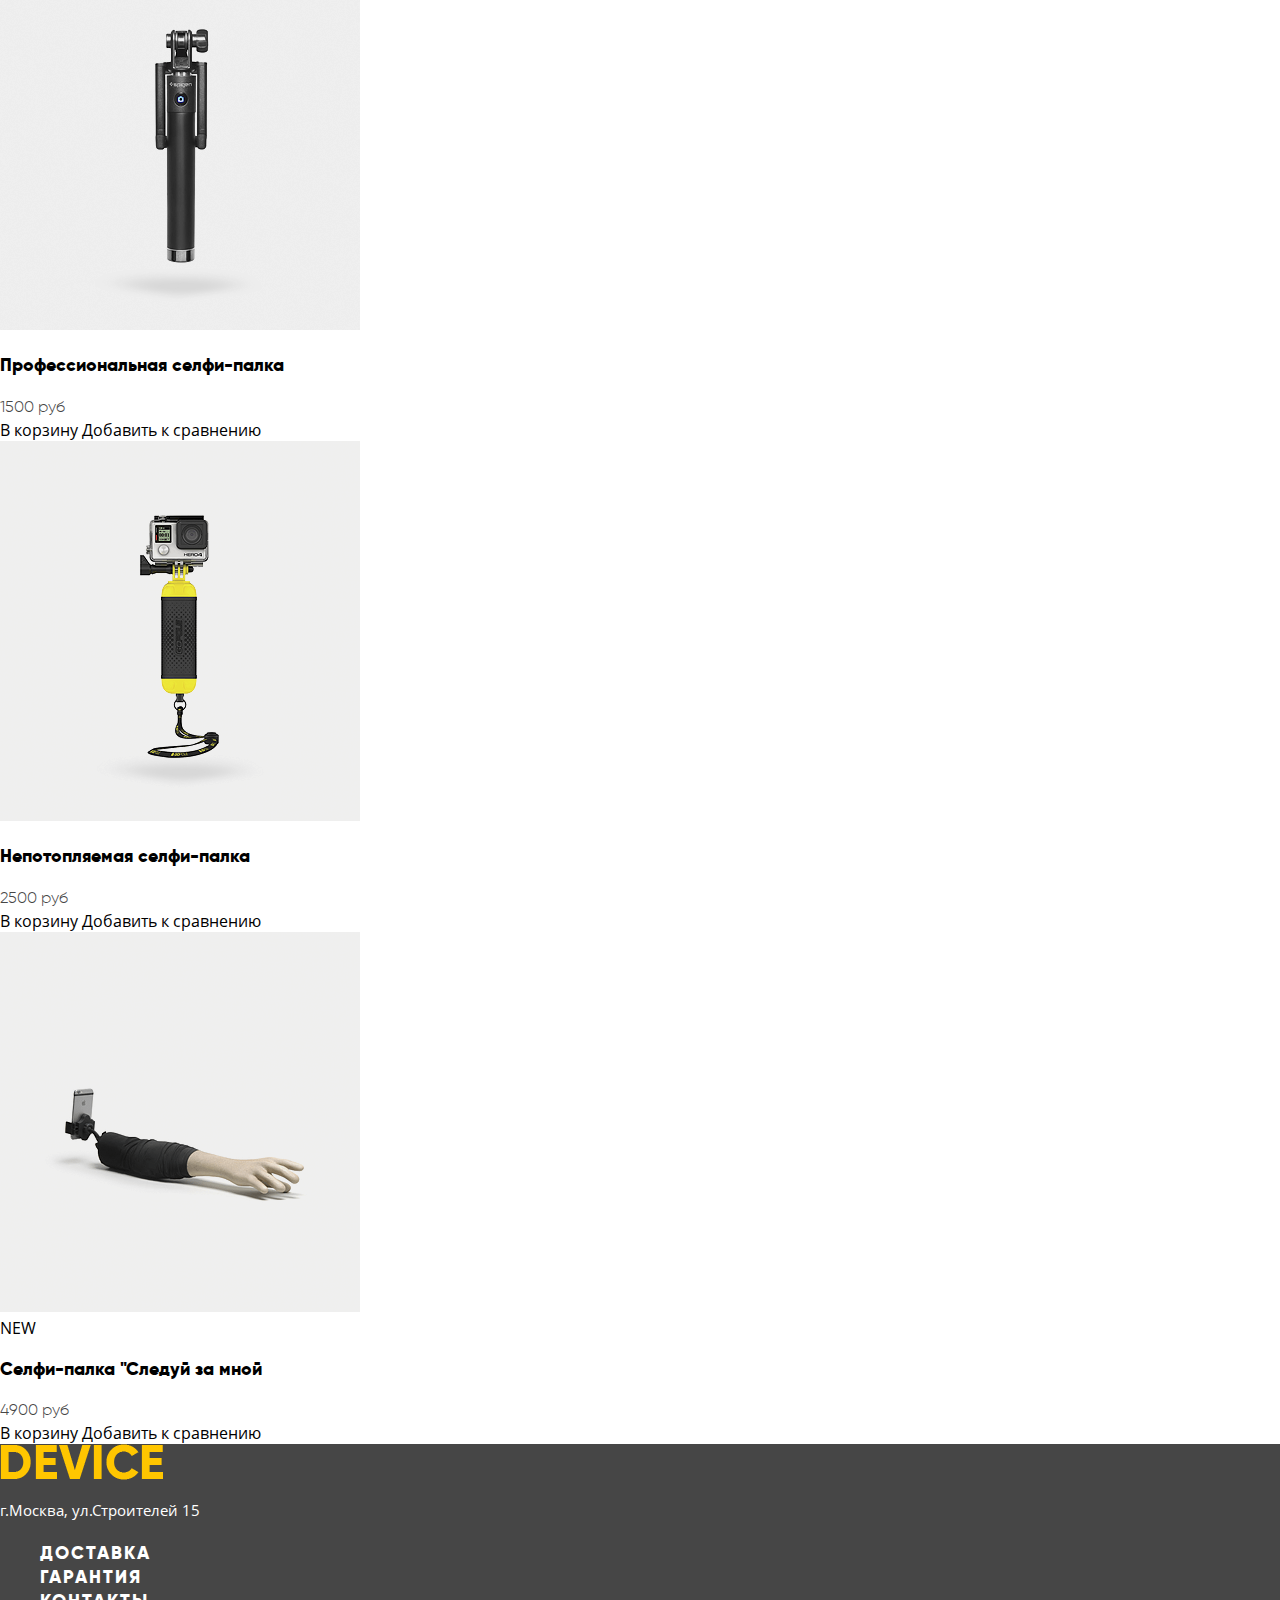
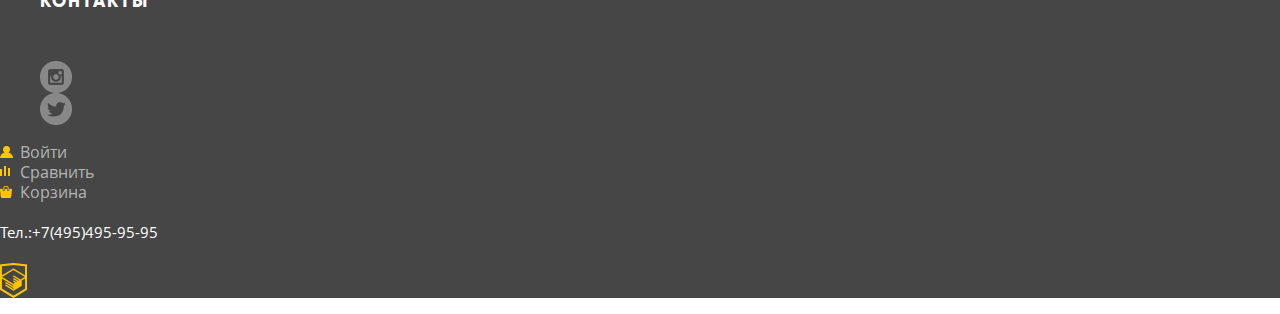
==== commit 2e747c7b: "Исправление ссылки на главную страницу" ====
--- a/catalog.html
+++ b/catalog.html
@@ -159,10 +159,11 @@
       </article>       
           
      </main>      
+
        <footer class="basement">
       
-     <div class="collumn1">
-        <a href="index.html"><img src="img/logo_footer.png"></a>
+     <div class="column1">
+       <a href="index.html" class="device_footer"></a>
         <p class="contact_info">г.Москва, ул.Строителей 15</p>
     </div>
     
@@ -188,7 +189,7 @@
       </div>
 
             <p><a href="tel:74954959595" class="contact_info">Тел.:+7(495)495-95-95</a>
-        <!-- <a href="https://htmlacademy.ru/intensive/htmlcss"><img src="HAlogo.jpg"></a> -->
+        
         <p><a href="#" class="HA_logo" alt="https://htmlacademy.ru"></a></p>
     </div>
 
--- a/css/index.css
+++ b/css/index.css
@@ -54,11 +54,7 @@
 .main_header input:focus{
  
 }
-/*.search_line{
-  display: block;
-  width: 300px;
-  height: 2px;
-  background-color: black;*/
+
 
 input[type="text"]{
   color: black;
@@ -265,49 +261,6 @@
 
 /* Блоки со схематичными изображениями товаров*/
 
-.block{ 
-  width: 160px;
-  height: 160px;  
-  }
-
-.block1{
-  
-  background:url(../img/popular-1.png) no-repeat;
-  background-color: #f7e296;
-  background-position: 50% 50%;
-  }
-
-.block2{ 
-    background:url(../img/popular-2.png) no-repeat;
-    background-color: #f7e296;
-    background-position: 50% 50%;         
-}
-
-.block3{ 
-    background:url(../img/popular-3.png) no-repeat;
-    background-color: #f7e296;
-    background-position: 50% 50%;         
-}
-
-.block4{ 
-    background:url(../img/popular-4.png) no-repeat;
-    background-color: #f7e296;
-    background-position: 50% 50%;         
-}
-
-.block5{ 
-    background:url(../img/popular-5.png) no-repeat;
-    background-color: #f7e296;
-    background-position: 50% 50%;         
-}
-
-.block6{ 
-    background:url(../img/popular-6.png) no-repeat;
-    background-color: #f7e296;
-    background-position: 50% 50%;         
-}
-
-
 .goods_name{
   position:relative;
   top:165px;
@@ -656,9 +609,18 @@
 }
 
 
-
-
-
+.device_footer{
+  background: url(../img/logo_footer.png) no-repeat;
+  width: 163px;
+  height: 36px;
+  display: block;
+}
+.device_footer:hover{
+  opacity: 0.7;
+}
+.device_footer:active{
+  opacity: 0.5;
+}
 .display_none{
   display: none;
 }
